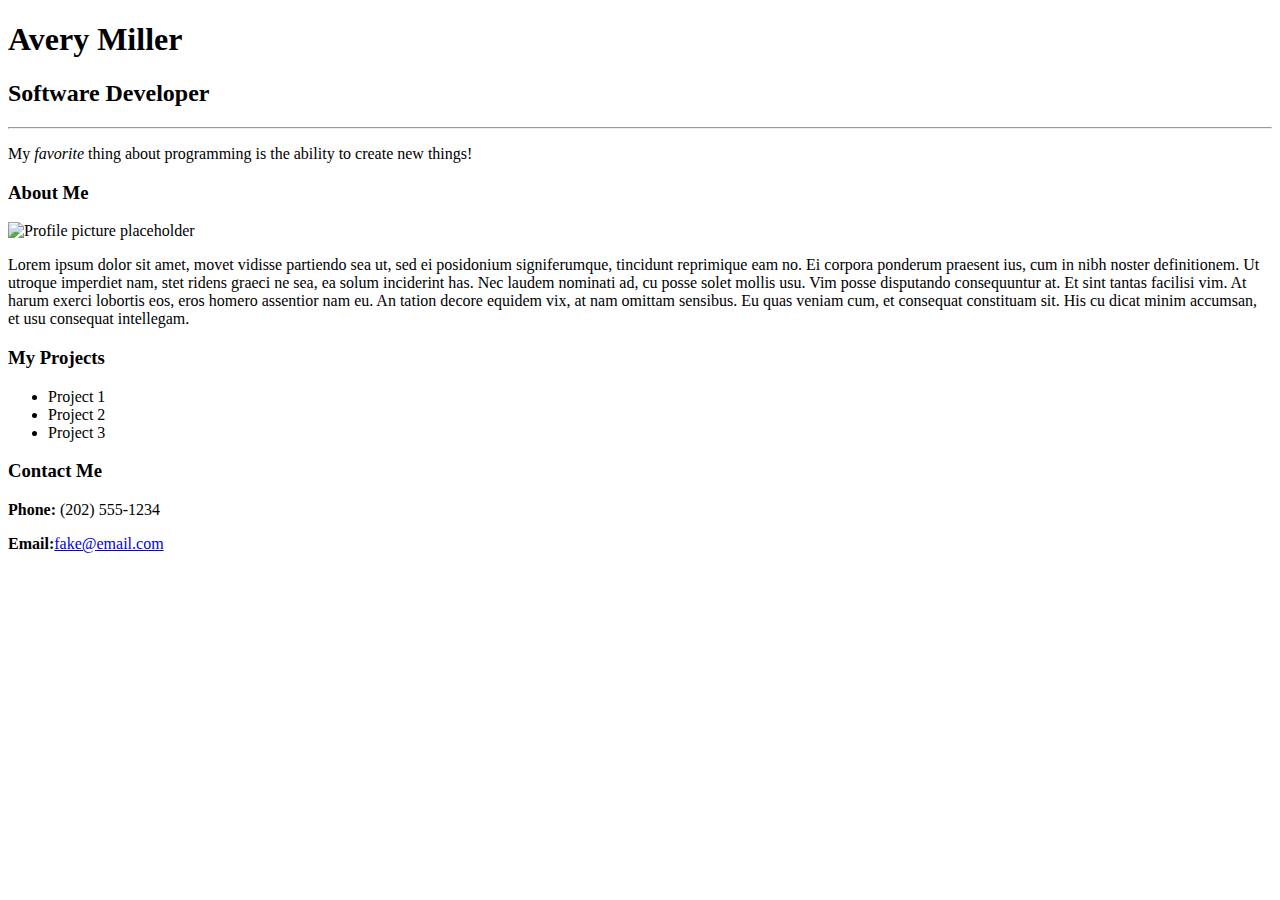
==== index.html @ 5121555a "added info to index" ====
<!DOCTYPE html>
<html>

<head>
    <meta charset="utf-8">
    <meta name="viewport" content="width=device-width">
    <title>repl.it</title>
</head>

<body>
    <!-- 
      Directions:
        1. Create a DIV element to contain the page content
        2. Inside your DIV, create an H1 tag that contains your name as the text
        3. Below your H1 tag, create an H2 tag that contains the content text "Software Developer"
        4. Below your H2 tag, create an HR tag which will make a horizontal line
        5. Create a paragraph tag and put a sentence of your choice in it. (Suggestion: "My favorite thing about programming is _______")
        6. Make the word "favorite" italicized
        7. Make an image tag with the src attribute linked to a picture of yourself or of a placeholder image. Make sure you make an alt attribute too!
        8. Create an H3 tag that says "About Me"
        9. Create a paragraph tag that contains the "lorem ipsum" text. You will need to do a search for this text - it is long!
        10. Create an H3 tag that says "My Projects"
        11. Create an unordered list with 3 list items that say "Project 1", "Project 2", and "Project 3"
        12. Add another H3 that contains "Contact Me" as text
        13. Create a paragraph that contains a fake phone number, e.g., "Phone: (202) 555-1234"
        14. Create a link tag (<a>) with a direction to mail to a fake email address. This is done by making a regular link, but in the href attribute, put mailto:fake@email.com (this opens up your email program with the TO field already filled out-try it!)

        BONUS: Try one of the following ideas if you finish early
          - Switch out your lorem ipsum for Hipster Ipsum (https://hipsum.co/)
          - In your contact me section, make the text "Phone:" and "Email:" bolded
     -->
    <div>
        <h1>Avery Miller</h1>
        <h2>Software Developer</h2>
        <hr />
        <p>My <em>favorite</em> thing about programming is the ability to create new things!</p>
        <h3>About Me</h3>
        <img src="https://res.cloudinary.com/briezh/image/upload/v1539124205/AdaLovelace_kf1tuk.jpg" alt="Profile picture placeholder">
        <p>
            Lorem ipsum dolor sit amet, movet vidisse partiendo sea ut, sed ei posidonium signiferumque, tincidunt reprimique eam no. Ei corpora ponderum praesent ius, cum in nibh noster definitionem. Ut utroque imperdiet nam, stet ridens graeci ne sea, ea solum
            inciderint has. Nec laudem nominati ad, cu posse solet mollis usu. Vim posse disputando consequuntur at. Et sint tantas facilisi vim. At harum exerci lobortis eos, eros homero assentior nam eu. An tation decore equidem vix, at nam omittam
            sensibus. Eu quas veniam cum, et consequat constituam sit. His cu dicat minim accumsan, et usu consequat intellegam.
        </p>
        <h3>My Projects</h3>
        <ul>
            <li>Project 1</li>
            <li>Project 2</li>
            <li>Project 3</li>
        </ul>
        <h3>Contact Me</h3>
        <p><b>Phone:</b> (202) 555-1234</p>
        <p><b>Email:</b><a href="mailto:fake@email.com">fake@email.com</a></p>
    </div>
</body>

</html>
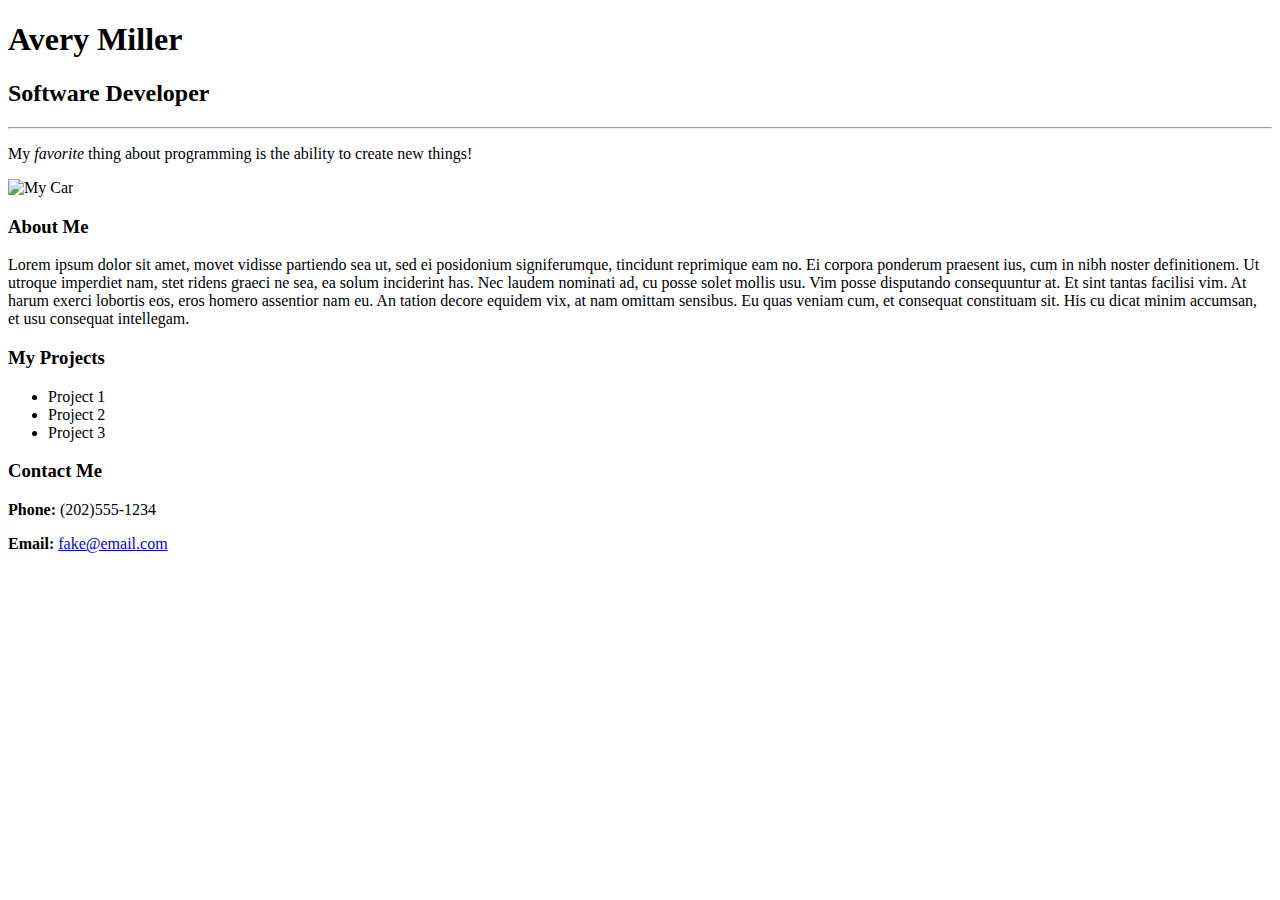
==== commit f628c398: "<div> applied to all sections" ====
--- a/index.html
+++ b/index.html
@@ -8,48 +8,48 @@
 </head>
 
 <body>
-    <!-- 
-      Directions:
-        1. Create a DIV element to contain the page content
-        2. Inside your DIV, create an H1 tag that contains your name as the text
-        3. Below your H1 tag, create an H2 tag that contains the content text "Software Developer"
-        4. Below your H2 tag, create an HR tag which will make a horizontal line
-        5. Create a paragraph tag and put a sentence of your choice in it. (Suggestion: "My favorite thing about programming is _______")
-        6. Make the word "favorite" italicized
-        7. Make an image tag with the src attribute linked to a picture of yourself or of a placeholder image. Make sure you make an alt attribute too!
-        8. Create an H3 tag that says "About Me"
-        9. Create a paragraph tag that contains the "lorem ipsum" text. You will need to do a search for this text - it is long!
-        10. Create an H3 tag that says "My Projects"
-        11. Create an unordered list with 3 list items that say "Project 1", "Project 2", and "Project 3"
-        12. Add another H3 that contains "Contact Me" as text
-        13. Create a paragraph that contains a fake phone number, e.g., "Phone: (202) 555-1234"
-        14. Create a link tag (<a>) with a direction to mail to a fake email address. This is done by making a regular link, but in the href attribute, put mailto:fake@email.com (this opens up your email program with the TO field already filled out-try it!)
+    
+    <div>
+        <div class=Name>
+          <h1>Avery Miller</h1>
+        </div>
 
-        BONUS: Try one of the following ideas if you finish early
-          - Switch out your lorem ipsum for Hipster Ipsum (https://hipsum.co/)
-          - In your contact me section, make the text "Phone:" and "Email:" bolded
-     -->
-    <div>
-        <h1>Avery Miller</h1>
-        <h2>Software Developer</h2>
-        <hr />
+        <div class= Position>
+          <h2>Software Developer</h2>
+        </div>
+        
+        <hr>
+
         <p>My <em>favorite</em> thing about programming is the ability to create new things!</p>
-        <h3>About Me</h3>
-        <img src="https://res.cloudinary.com/briezh/image/upload/v1539124205/AdaLovelace_kf1tuk.jpg" alt="Profile picture placeholder">
-        <p>
-            Lorem ipsum dolor sit amet, movet vidisse partiendo sea ut, sed ei posidonium signiferumque, tincidunt reprimique eam no. Ei corpora ponderum praesent ius, cum in nibh noster definitionem. Ut utroque imperdiet nam, stet ridens graeci ne sea, ea solum
-            inciderint has. Nec laudem nominati ad, cu posse solet mollis usu. Vim posse disputando consequuntur at. Et sint tantas facilisi vim. At harum exerci lobortis eos, eros homero assentior nam eu. An tation decore equidem vix, at nam omittam
-            sensibus. Eu quas veniam cum, et consequat constituam sit. His cu dicat minim accumsan, et usu consequat intellegam.
-        </p>
-        <h3>My Projects</h3>
-        <ul>
-            <li>Project 1</li>
-            <li>Project 2</li>
-            <li>Project 3</li>
-        </ul>
-        <h3>Contact Me</h3>
-        <p><b>Phone:</b> (202) 555-1234</p>
-        <p><b>Email:</b><a href="mailto:fake@email.com">fake@email.com</a></p>
+        
+        <img 
+        src=https://encrypted-tbn0.gstatic.com/images?q=tbn:ANd9GcRStz6_Bme3-3ZuAG-0SE8sGJ1siwkV1uYGQA&usqp=CAU
+        alt="My Car">
+        
+        <div class=Me>
+          <h3>About Me</h3>
+          <p>
+              Lorem ipsum dolor sit amet, movet vidisse partiendo sea ut, sed ei posidonium signiferumque, tincidunt reprimique eam no. Ei corpora ponderum praesent ius, cum in nibh noster definitionem. Ut utroque imperdiet nam, stet ridens graeci ne sea, ea solum
+              inciderint has. Nec laudem nominati ad, cu posse solet mollis usu. Vim posse disputando consequuntur at. Et sint tantas facilisi vim. At harum exerci lobortis eos, eros homero assentior nam eu. An tation decore equidem vix, at nam omittam
+              sensibus. Eu quas veniam cum, et consequat constituam sit. His cu dicat minim accumsan, et usu consequat intellegam.
+          </p>
+        </div>
+        
+        <div class=Projects>
+          <h3>My Projects</h3>
+          <ul>
+              <li>Project 1</li>
+              <li>Project 2</li>
+              <li>Project 3</li>
+          </ul>
+        </div>
+        
+        <div class= Contact>
+          <h3>Contact Me</h3>
+          <p><b>Phone:</b> (202)555-1234</p>
+          <p><b>Email: </b><a href="mailto:fake@email.com">fake@email.com</a></p>
+        </div>
+        
     </div>
 </body>
 
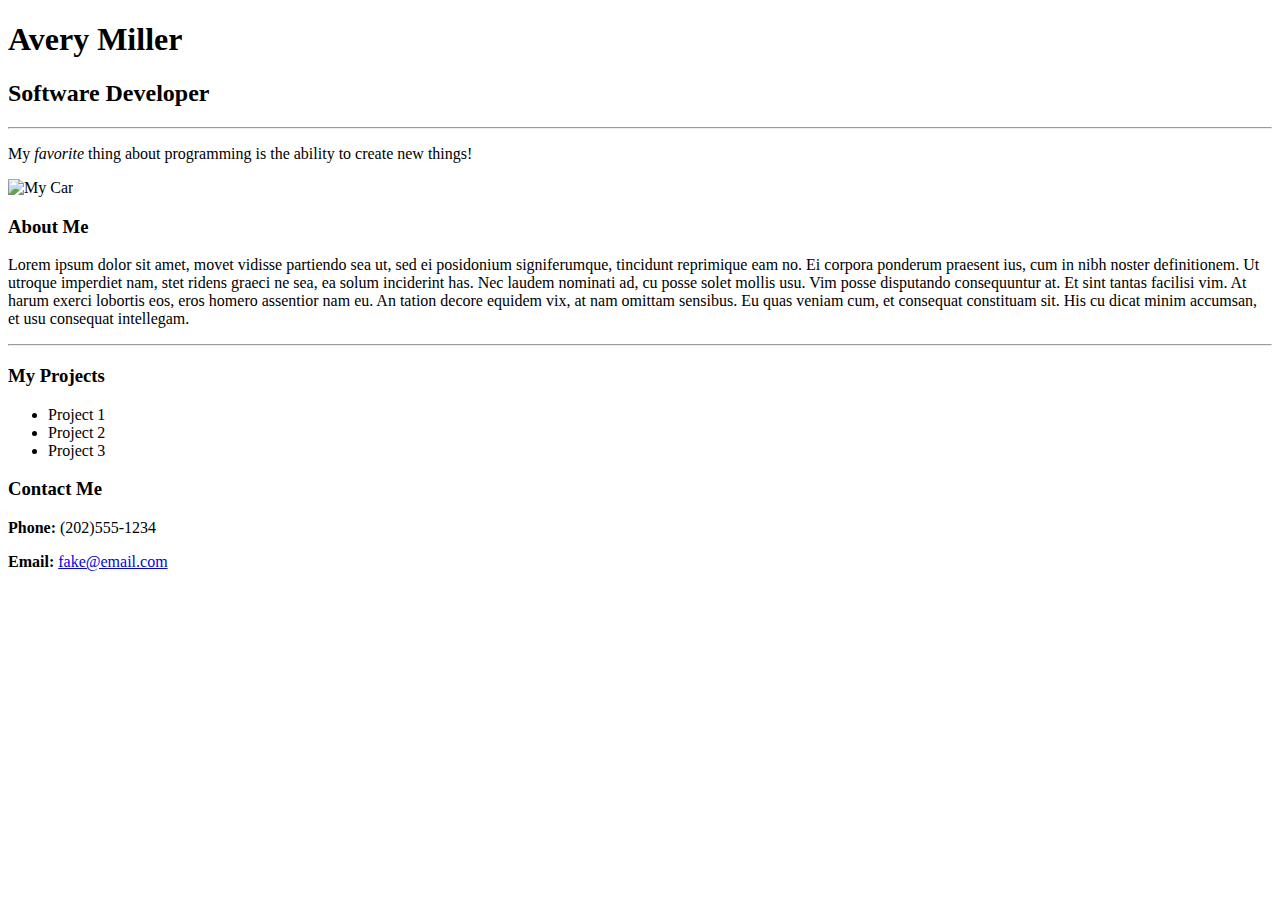
==== commit c136f185: "nearly done" ====
--- a/index.html
+++ b/index.html
@@ -4,7 +4,8 @@
 <head>
     <meta charset="utf-8">
     <meta name="viewport" content="width=device-width">
-    <title>repl.it</title>
+    <title>Avery's Profile</title>
+    <link rel="stylesheet" href="../FSI-Build-a-Portfolio/css/styles.css">
 </head>
 
 <body>
@@ -19,9 +20,10 @@
         </div>
         
         <hr>
-
+      <div class=Sentence>
         <p>My <em>favorite</em> thing about programming is the ability to create new things!</p>
-        
+      </div>
+      
         <img 
         src=https://encrypted-tbn0.gstatic.com/images?q=tbn:ANd9GcRStz6_Bme3-3ZuAG-0SE8sGJ1siwkV1uYGQA&usqp=CAU
         alt="My Car">
@@ -34,6 +36,7 @@
               sensibus. Eu quas veniam cum, et consequat constituam sit. His cu dicat minim accumsan, et usu consequat intellegam.
           </p>
         </div>
+        <hr>
         
         <div class=Projects>
           <h3>My Projects</h3>
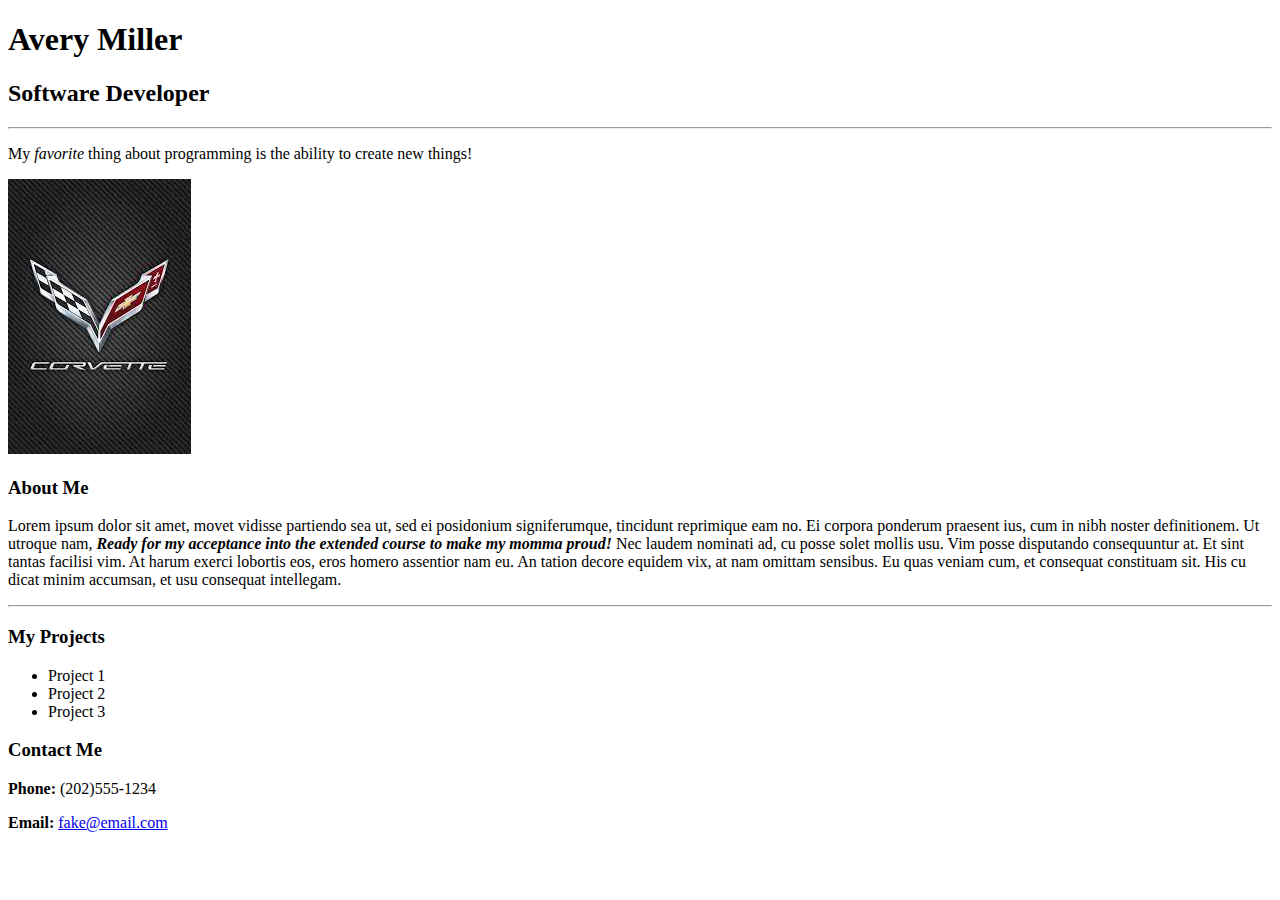
==== commit 2ff753c7: "Added a secret message for instructor" ====
--- a/index.html
+++ b/index.html
@@ -24,15 +24,13 @@
         <p>My <em>favorite</em> thing about programming is the ability to create new things!</p>
       </div>
       
-        <img 
-        src=https://encrypted-tbn0.gstatic.com/images?q=tbn:ANd9GcRStz6_Bme3-3ZuAG-0SE8sGJ1siwkV1uYGQA&usqp=CAU
+        <img src="[data-uri]"
         alt="My Car">
         
         <div class=Me>
           <h3>About Me</h3>
           <p>
-              Lorem ipsum dolor sit amet, movet vidisse partiendo sea ut, sed ei posidonium signiferumque, tincidunt reprimique eam no. Ei corpora ponderum praesent ius, cum in nibh noster definitionem. Ut utroque imperdiet nam, stet ridens graeci ne sea, ea solum
-              inciderint has. Nec laudem nominati ad, cu posse solet mollis usu. Vim posse disputando consequuntur at. Et sint tantas facilisi vim. At harum exerci lobortis eos, eros homero assentior nam eu. An tation decore equidem vix, at nam omittam
+              Lorem ipsum dolor sit amet, movet vidisse partiendo sea ut, sed ei posidonium signiferumque, tincidunt reprimique eam no. Ei corpora ponderum praesent ius, cum in nibh noster definitionem. Ut utroque nam, <i><b>Ready for my acceptance into the extended course to make my momma proud!</b></i> Nec laudem nominati ad, cu posse solet mollis usu. Vim posse disputando consequuntur at. Et sint tantas facilisi vim. At harum exerci lobortis eos, eros homero assentior nam eu. An tation decore equidem vix, at nam omittam
               sensibus. Eu quas veniam cum, et consequat constituam sit. His cu dicat minim accumsan, et usu consequat intellegam.
           </p>
         </div>
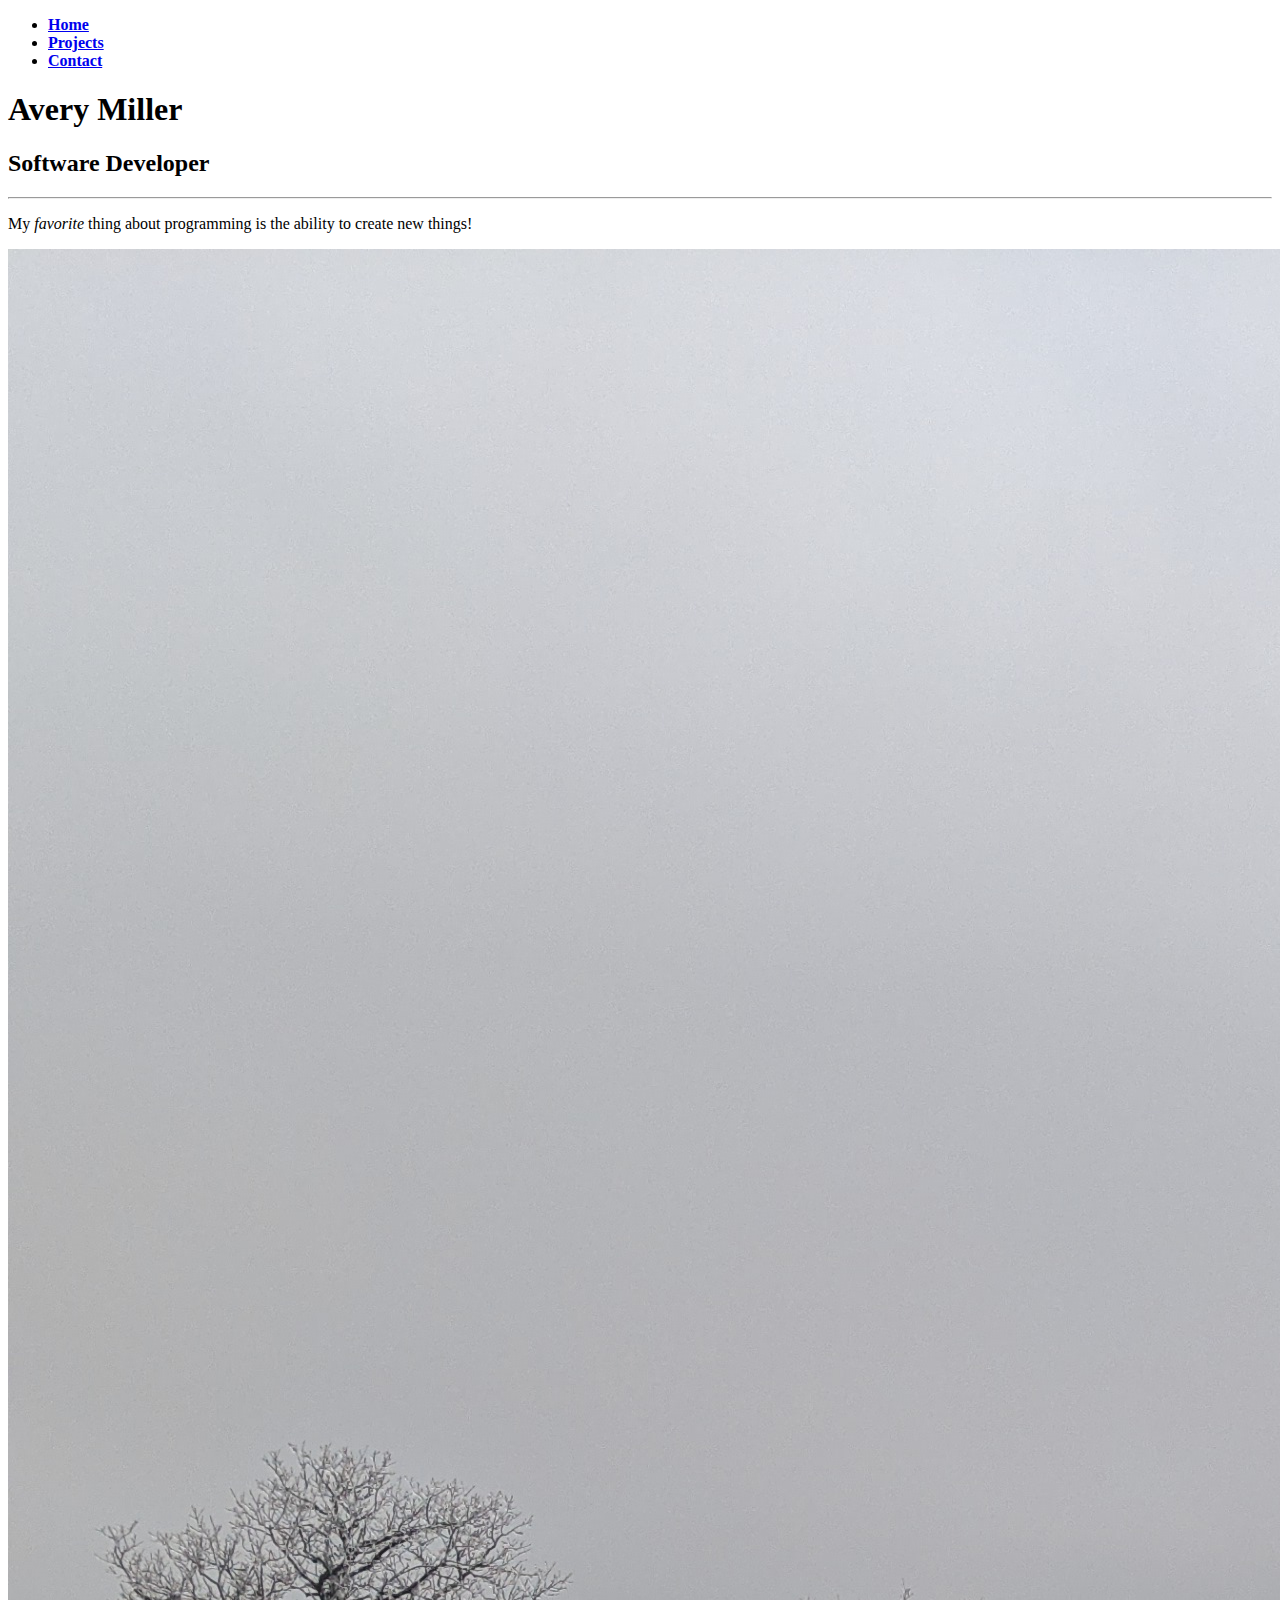
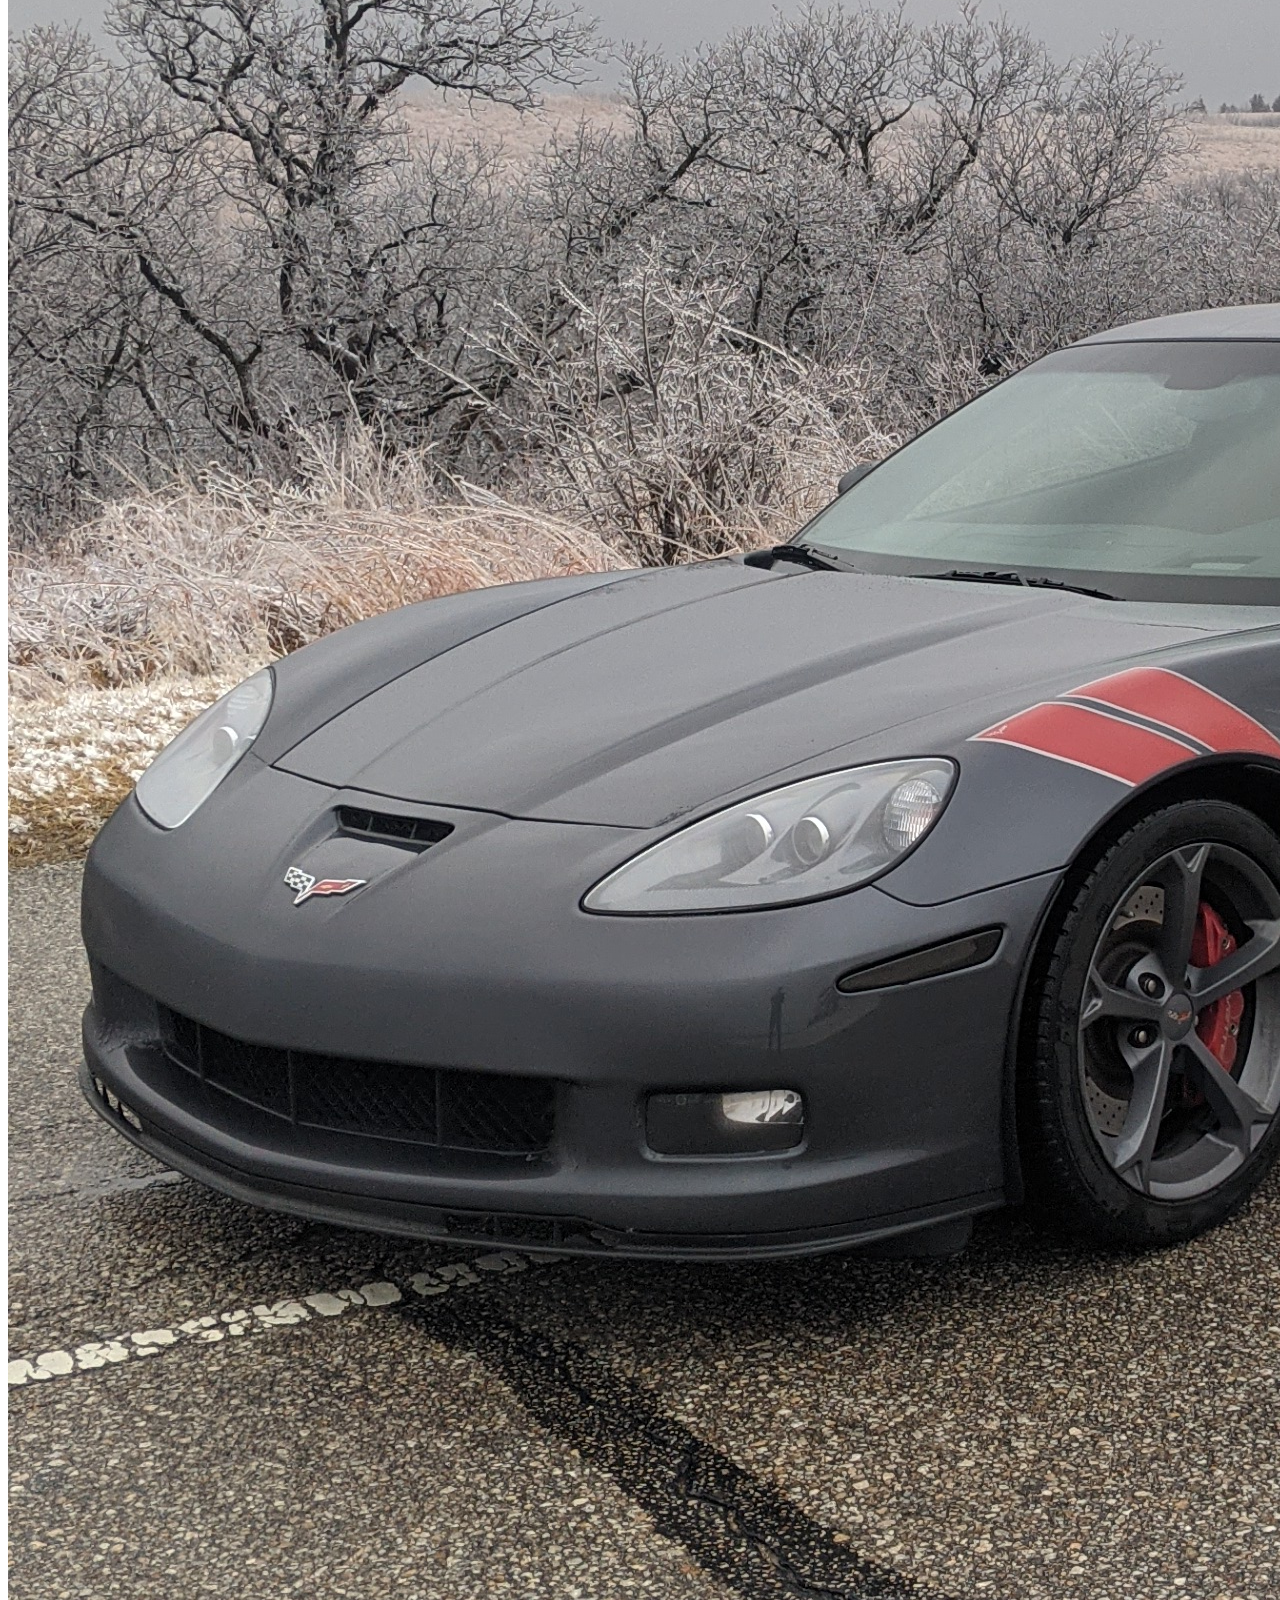
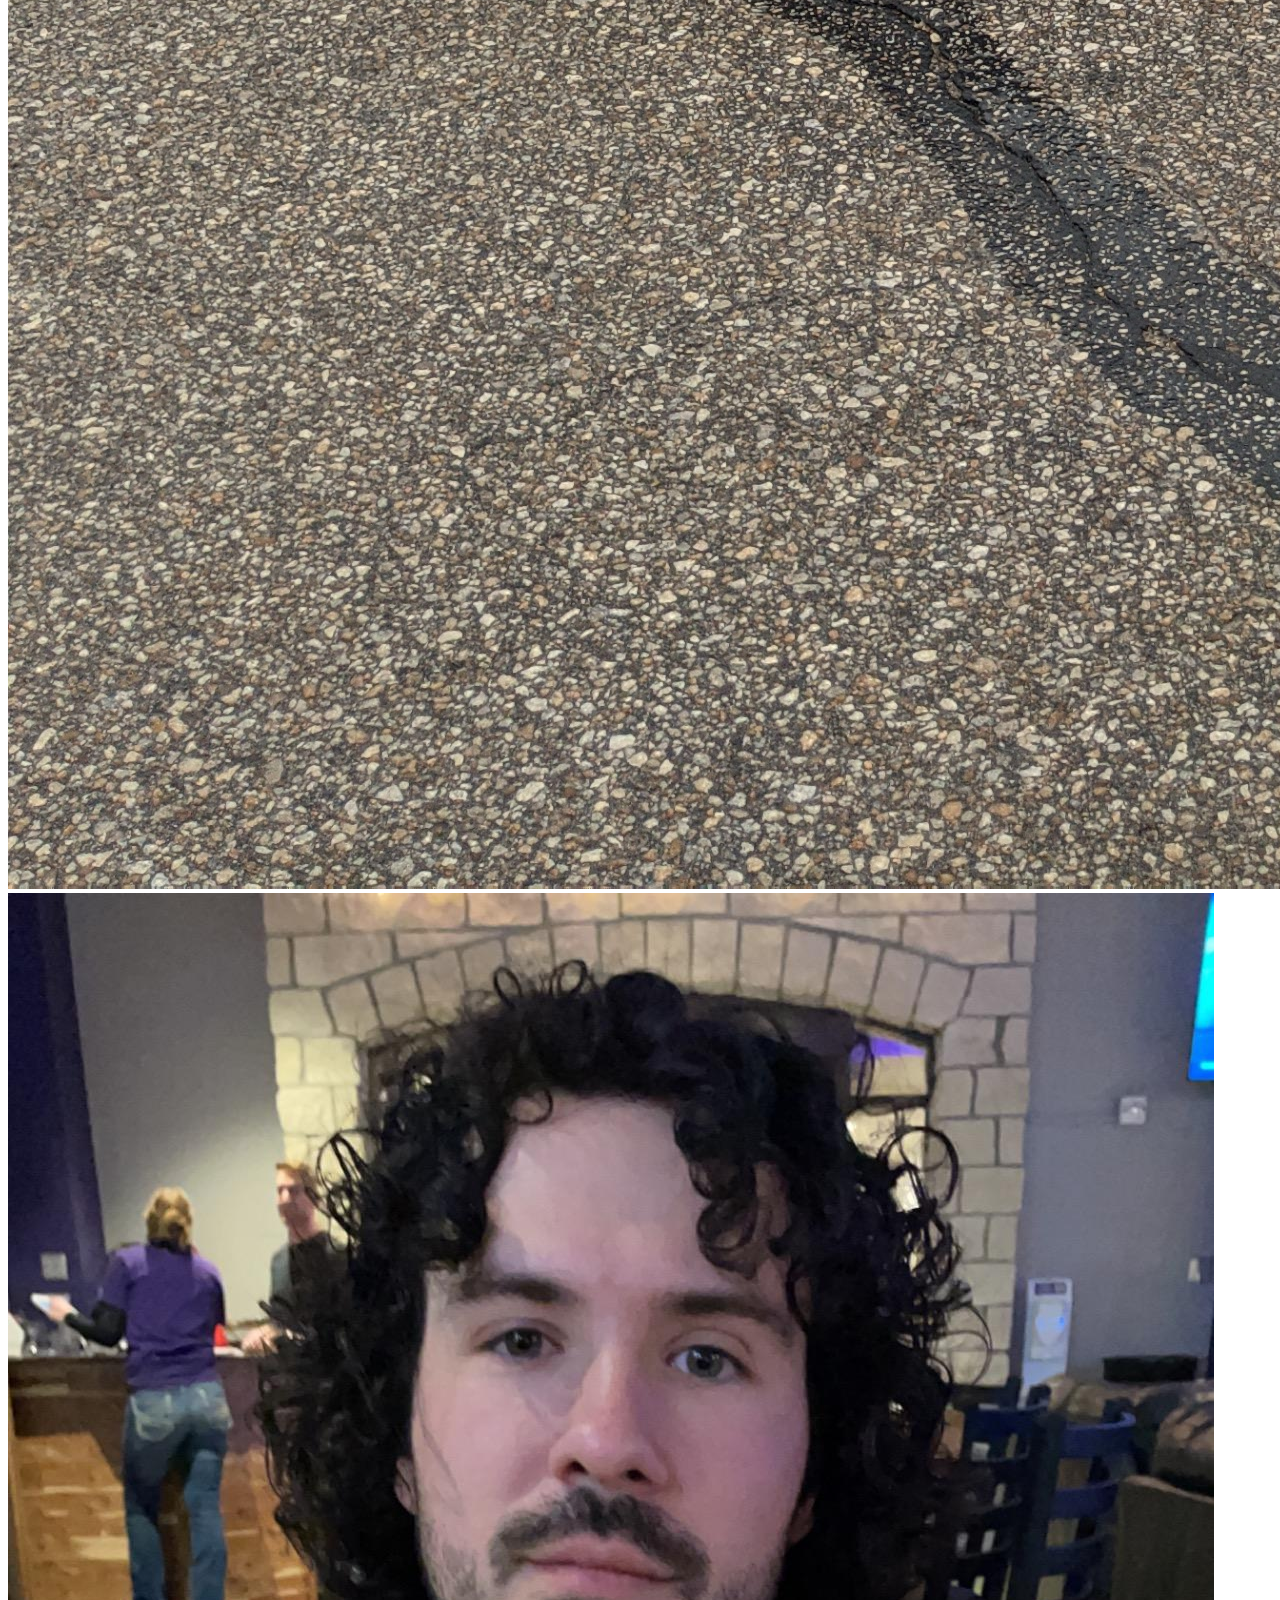
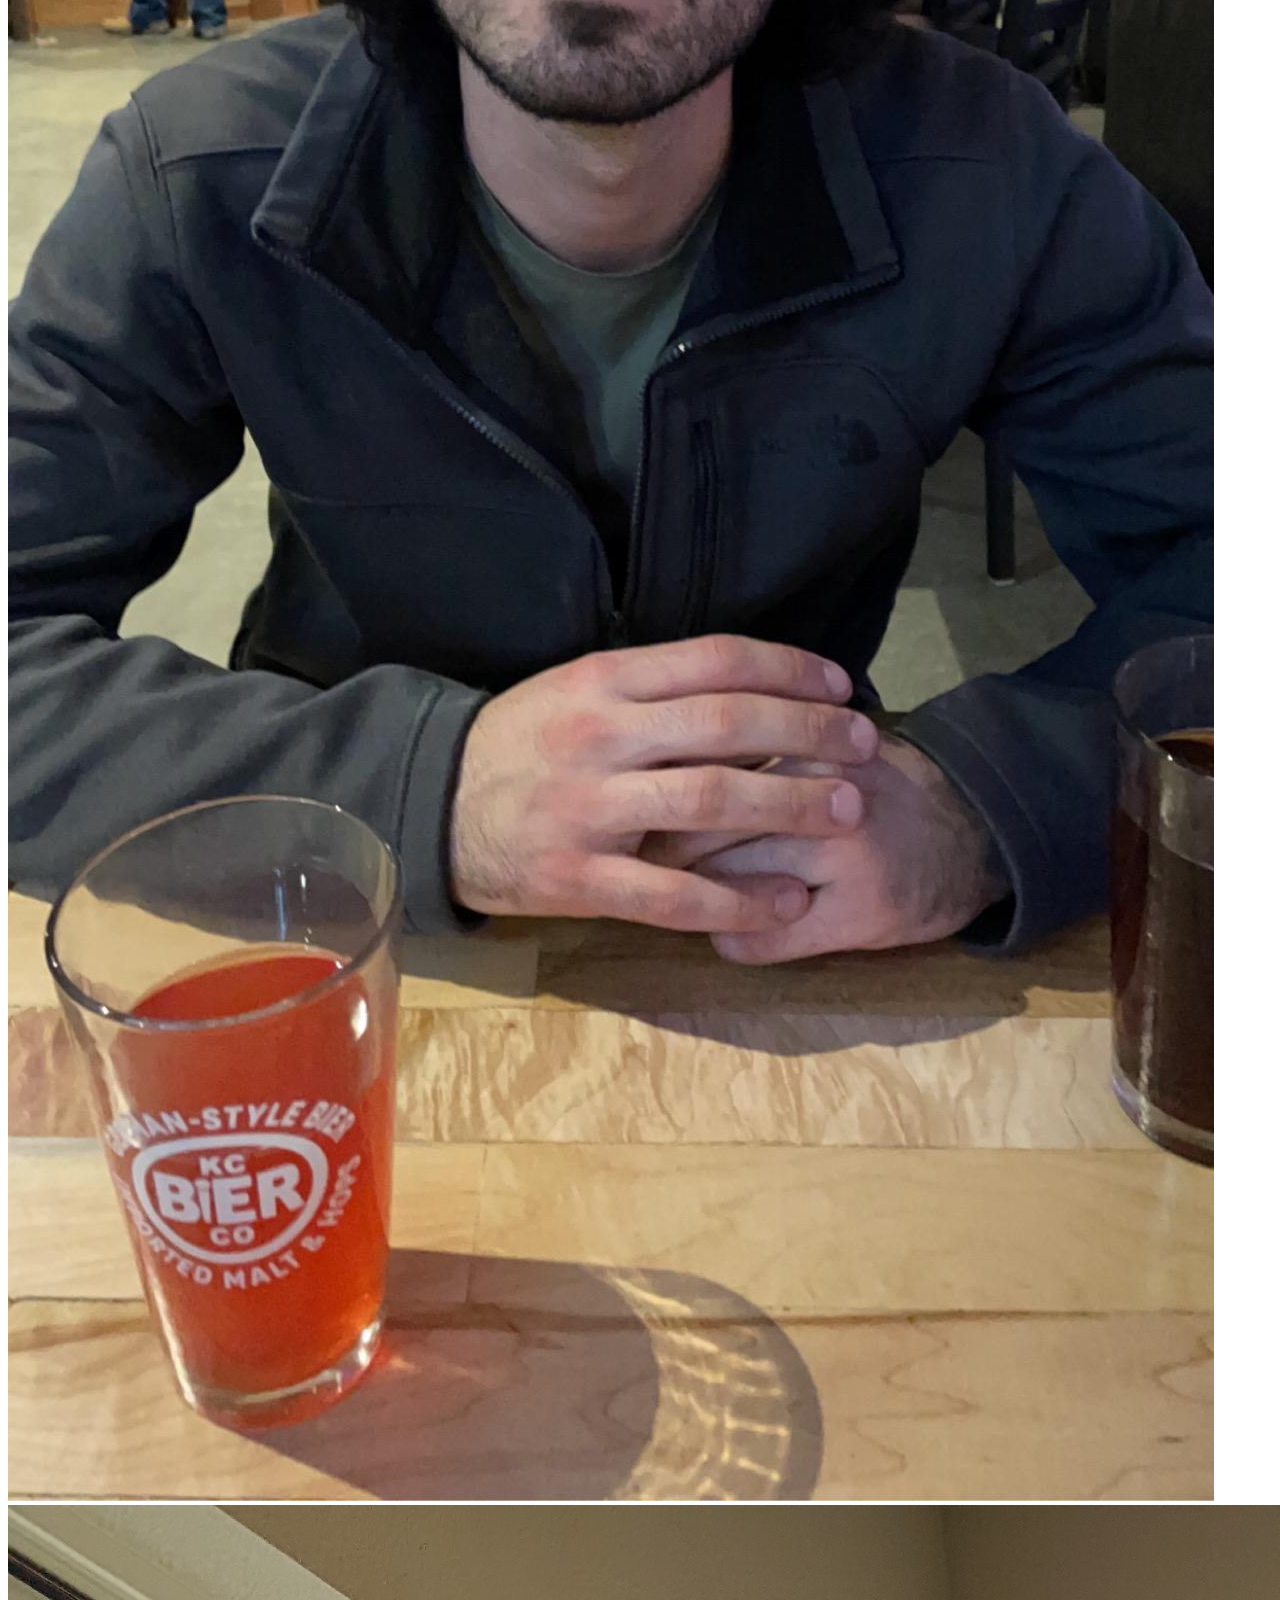
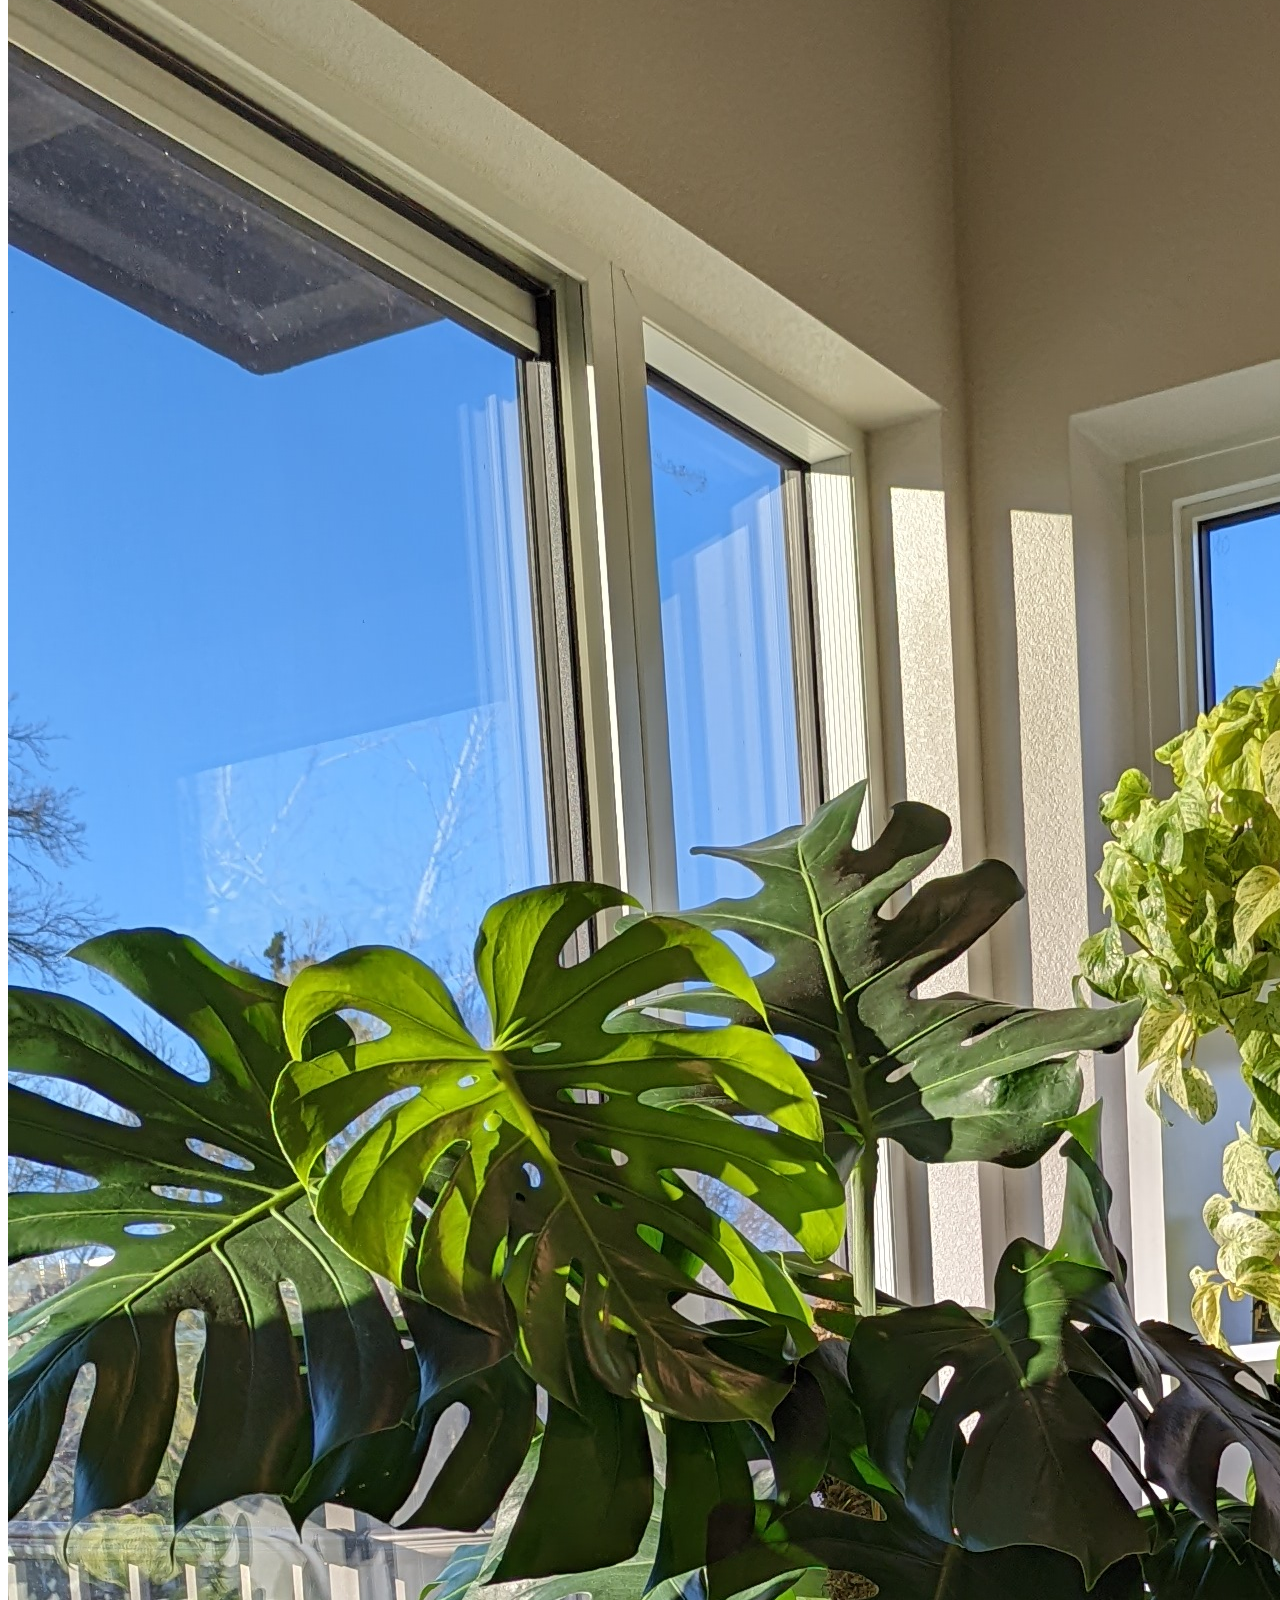
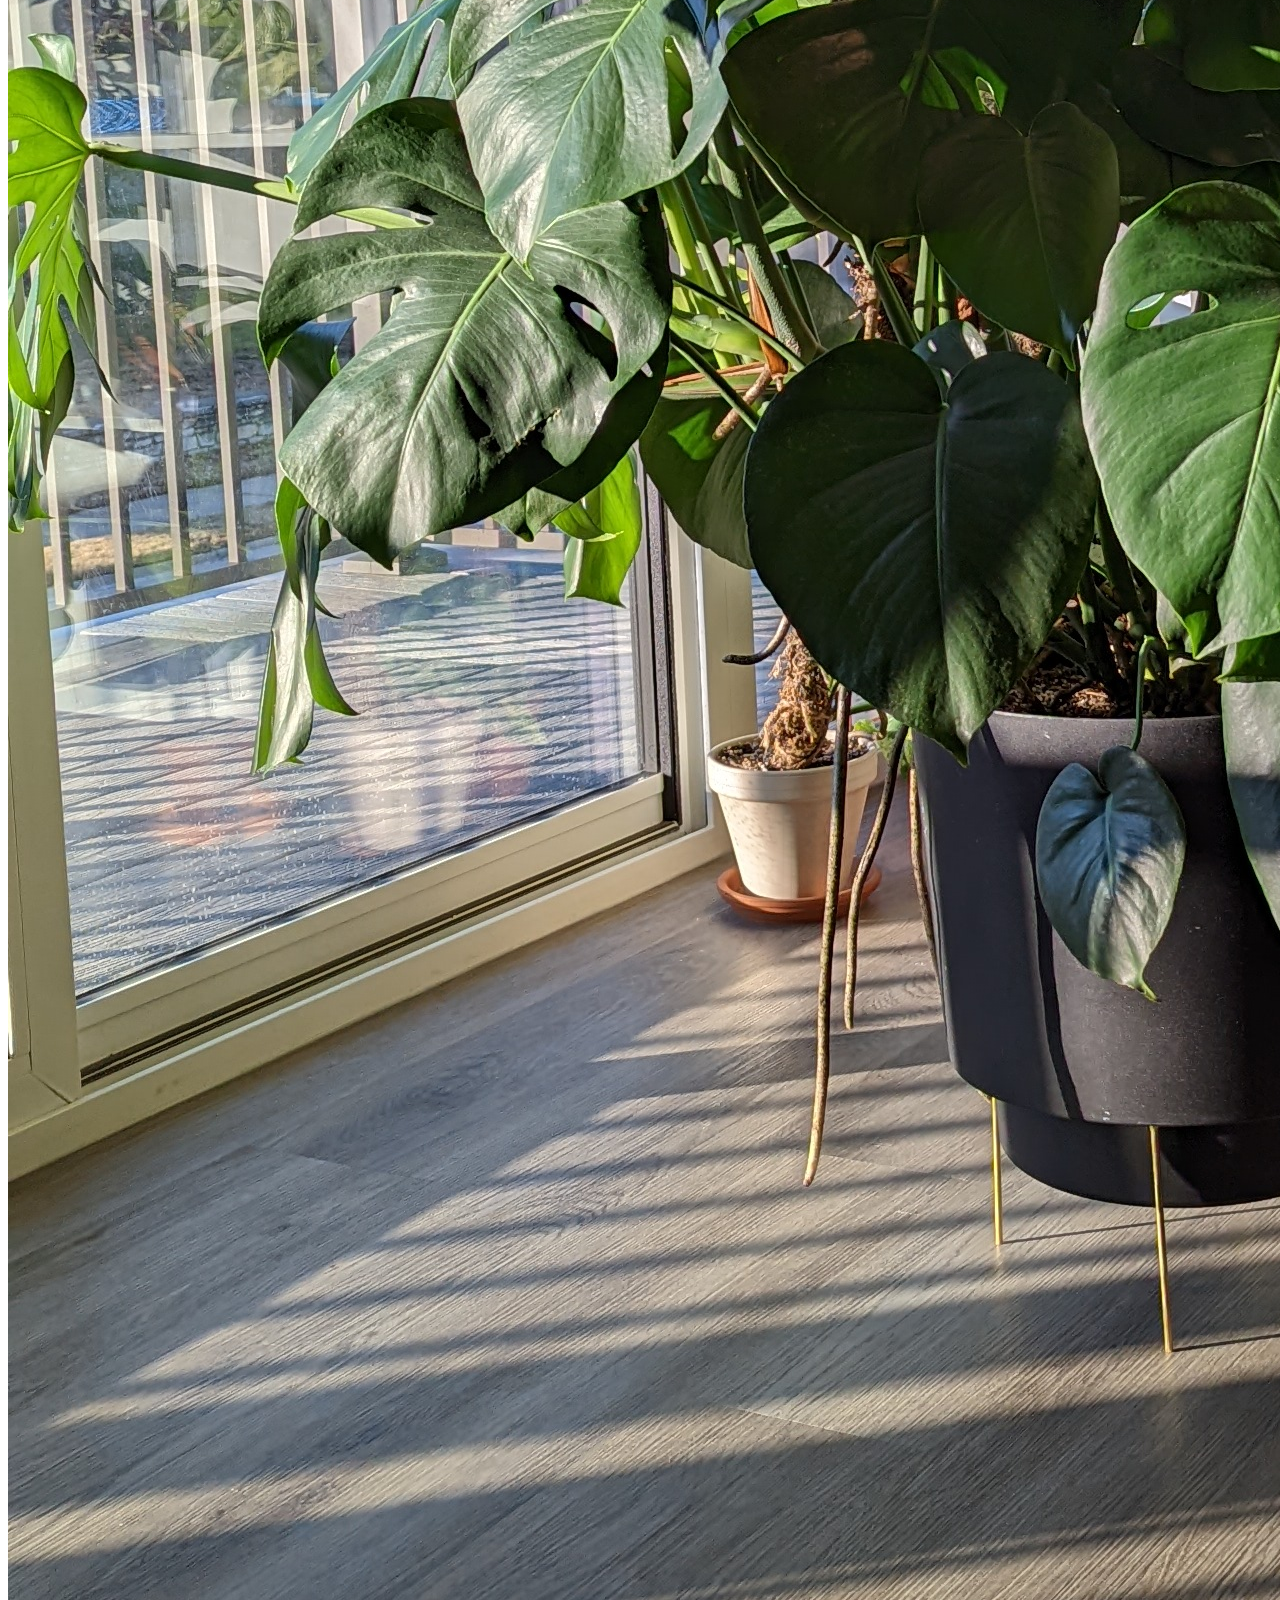
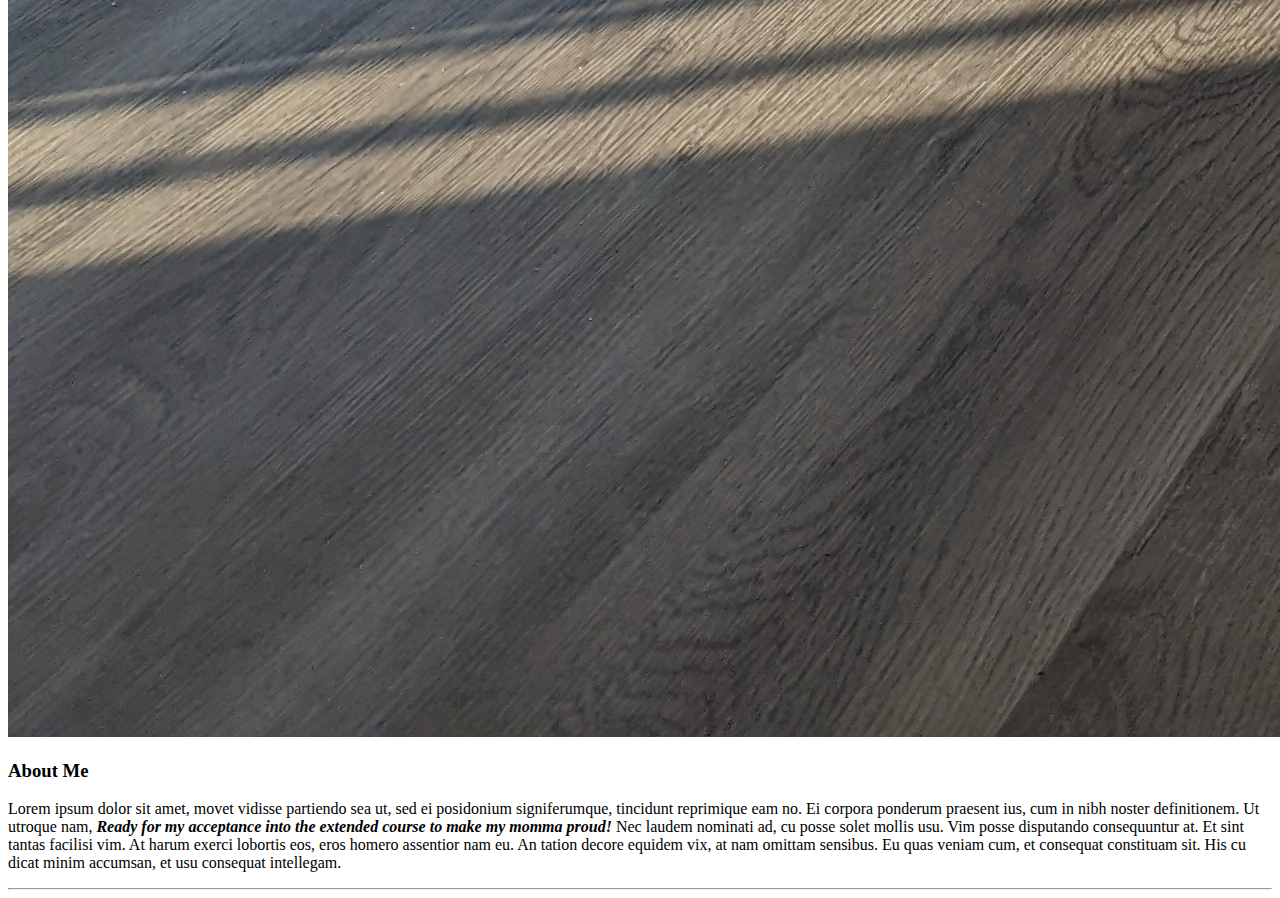
==== commit d6386a43: "navigation bar" ====
--- a/index.html
+++ b/index.html
@@ -1,57 +1,79 @@
 <!DOCTYPE html>
 <html>
+  <head>
+    <meta charset="utf-8" />
+    <meta name="viewport" content="width=device-width" />
+    <title>Avery's Profile</title>
+    <link rel="stylesheet" href="../FSI-Build-a-Portfolio/css/styles.css" />
+  </head>
 
-<head>
-    <meta charset="utf-8">
-    <meta name="viewport" content="width=device-width">
-    <title>Avery's Profile</title>
-    <link rel="stylesheet" href="../FSI-Build-a-Portfolio/css/styles.css">
-</head>
+  <body>
+    <ul>
+      <li>
+        <a href="index.html" class="nav-link"><b>Home</b></a>
+      </li>
+      <li>
+        <a href="projects.html" class="nav-link"><b>Projects</b></a>
+      </li>
+      <li>
+        <a href="contacts.html" class="nav-link"><b>Contact</b></a>
+      </li>
+    </ul>
 
-<body>
-    
     <div>
-        <div class=Name>
-          <h1>Avery Miller</h1>
+      <div class="Name">
+        <h1>Avery Miller</h1>
+      </div>
+
+      <div class="Position">
+        <h2>Software Developer</h2>
+      </div>
+
+      <hr />
+      <div class="Sentence">
+        <p>
+          My <em>favorite</em> thing about programming is the ability to create
+          new things!
+        </p>
+      </div>
+
+      <div class="image-container">
+        <div class="Car">
+          <img src="images/PXL_20210125_225230962.jpg" alt="My Car" />
         </div>
 
-        <div class= Position>
-          <h2>Software Developer</h2>
+        <div>
+          <img src="images/IMG_20220213_153157.jpg" alt="Me">
         </div>
-        
-        <hr>
-      <div class=Sentence>
-        <p>My <em>favorite</em> thing about programming is the ability to create new things!</p>
+
+        <div class="Plants">
+          <img src="images/PXL_20220116_221055582.jpg" alt="My Plants" />
+        </div> 
       </div>
-      
-        <img src="[data-uri]"
-        alt="My Car">
-        
-        <div class=Me>
-          <h3>About Me</h3>
-          <p>
-              Lorem ipsum dolor sit amet, movet vidisse partiendo sea ut, sed ei posidonium signiferumque, tincidunt reprimique eam no. Ei corpora ponderum praesent ius, cum in nibh noster definitionem. Ut utroque nam, <i><b>Ready for my acceptance into the extended course to make my momma proud!</b></i> Nec laudem nominati ad, cu posse solet mollis usu. Vim posse disputando consequuntur at. Et sint tantas facilisi vim. At harum exerci lobortis eos, eros homero assentior nam eu. An tation decore equidem vix, at nam omittam
-              sensibus. Eu quas veniam cum, et consequat constituam sit. His cu dicat minim accumsan, et usu consequat intellegam.
-          </p>
-        </div>
-        <hr>
-        
-        <div class=Projects>
-          <h3>My Projects</h3>
-          <ul>
-              <li>Project 1</li>
-              <li>Project 2</li>
-              <li>Project 3</li>
-          </ul>
-        </div>
-        
-        <div class= Contact>
-          <h3>Contact Me</h3>
-          <p><b>Phone:</b> (202)555-1234</p>
-          <p><b>Email: </b><a href="mailto:fake@email.com">fake@email.com</a></p>
-        </div>
-        
+
+      <div class="Me">
+        <h3>About Me</h3>
+        <p>
+          Lorem ipsum dolor sit amet, movet vidisse partiendo sea ut, sed ei
+          posidonium signiferumque, tincidunt reprimique eam no. Ei corpora
+          ponderum praesent ius, cum in nibh noster definitionem. Ut utroque
+          nam,
+          <i
+            ><b
+              >Ready for my acceptance into the extended course to make my momma
+              proud!</b
+            ></i
+          >
+          Nec laudem nominati ad, cu posse solet mollis usu. Vim posse
+          disputando consequuntur at. Et sint tantas facilisi vim. At harum
+          exerci lobortis eos, eros homero assentior nam eu. An tation decore
+          equidem vix, at nam omittam sensibus. Eu quas veniam cum, et consequat
+          constituam sit. His cu dicat minim accumsan, et usu consequat
+          intellegam.
+        </p>
+      </div>
+      <hr />
+
     </div>
-</body>
-
-</html>+  </body>
+</html>
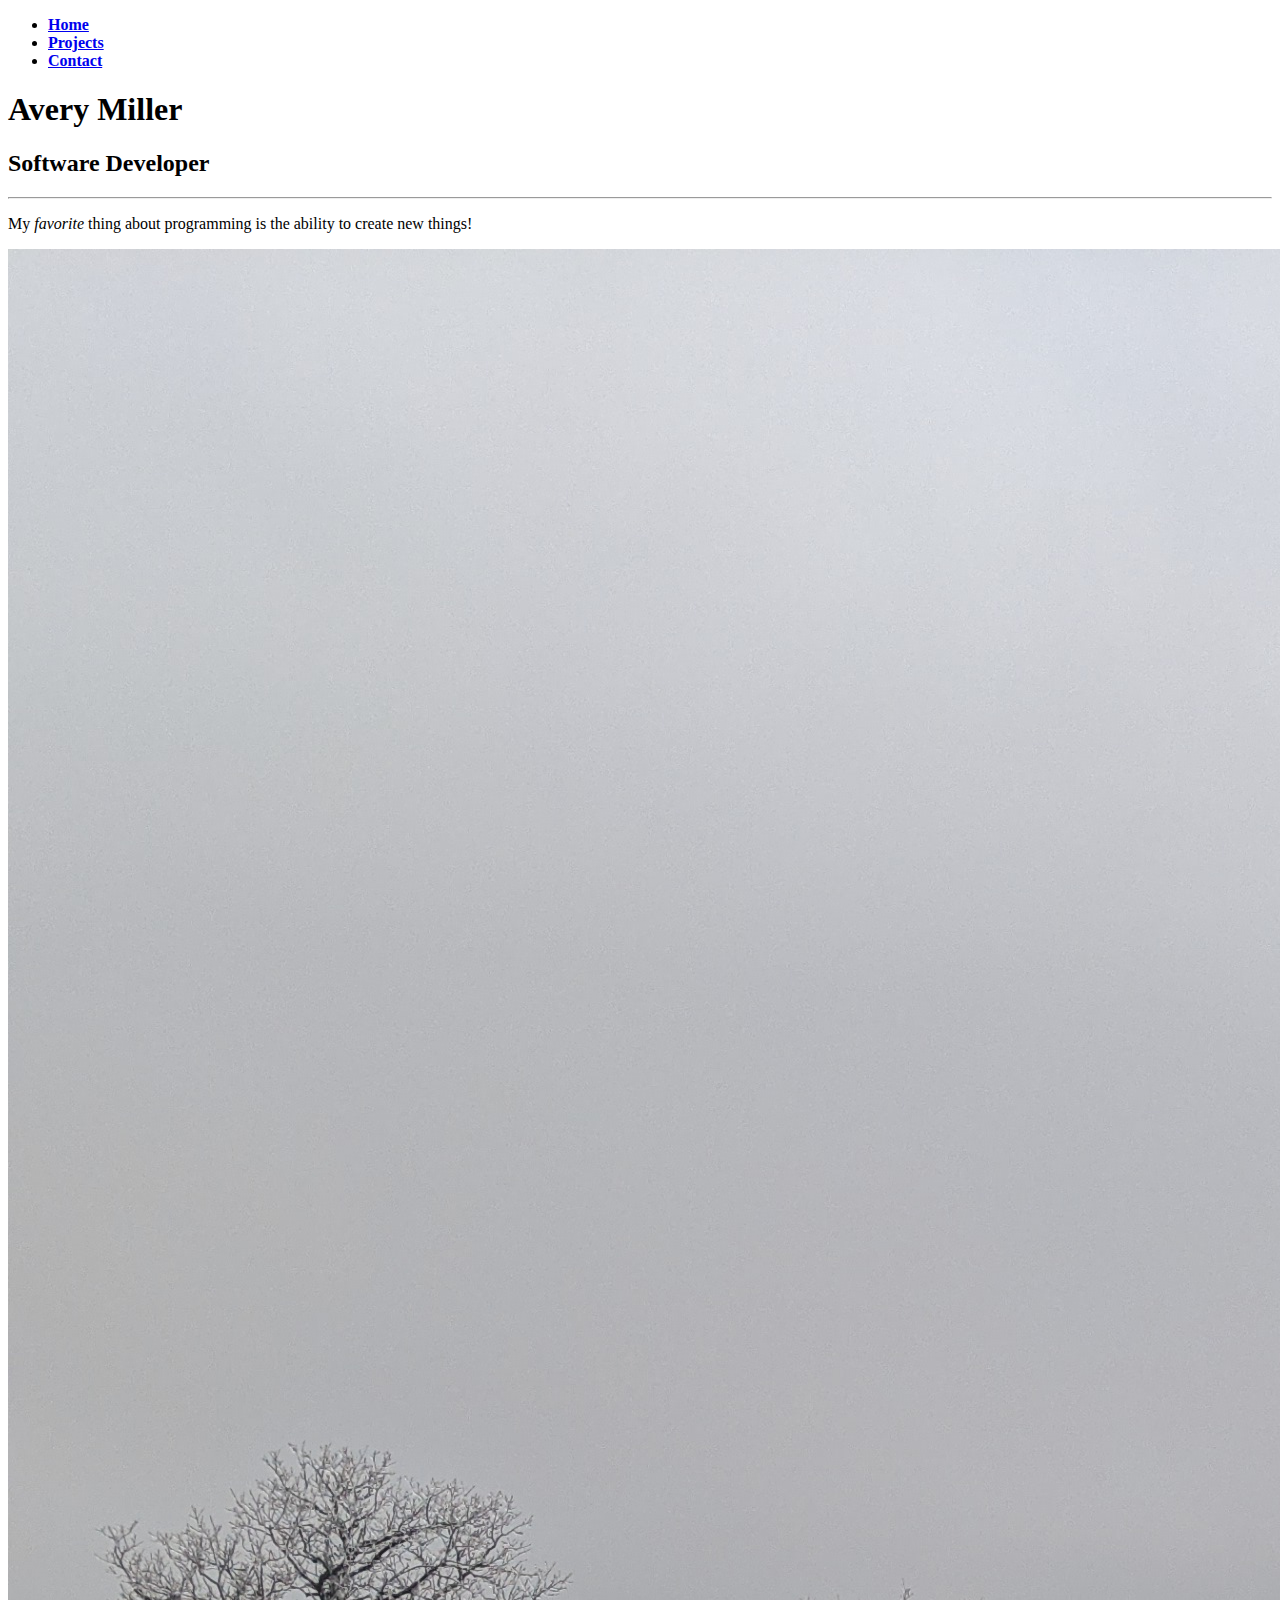
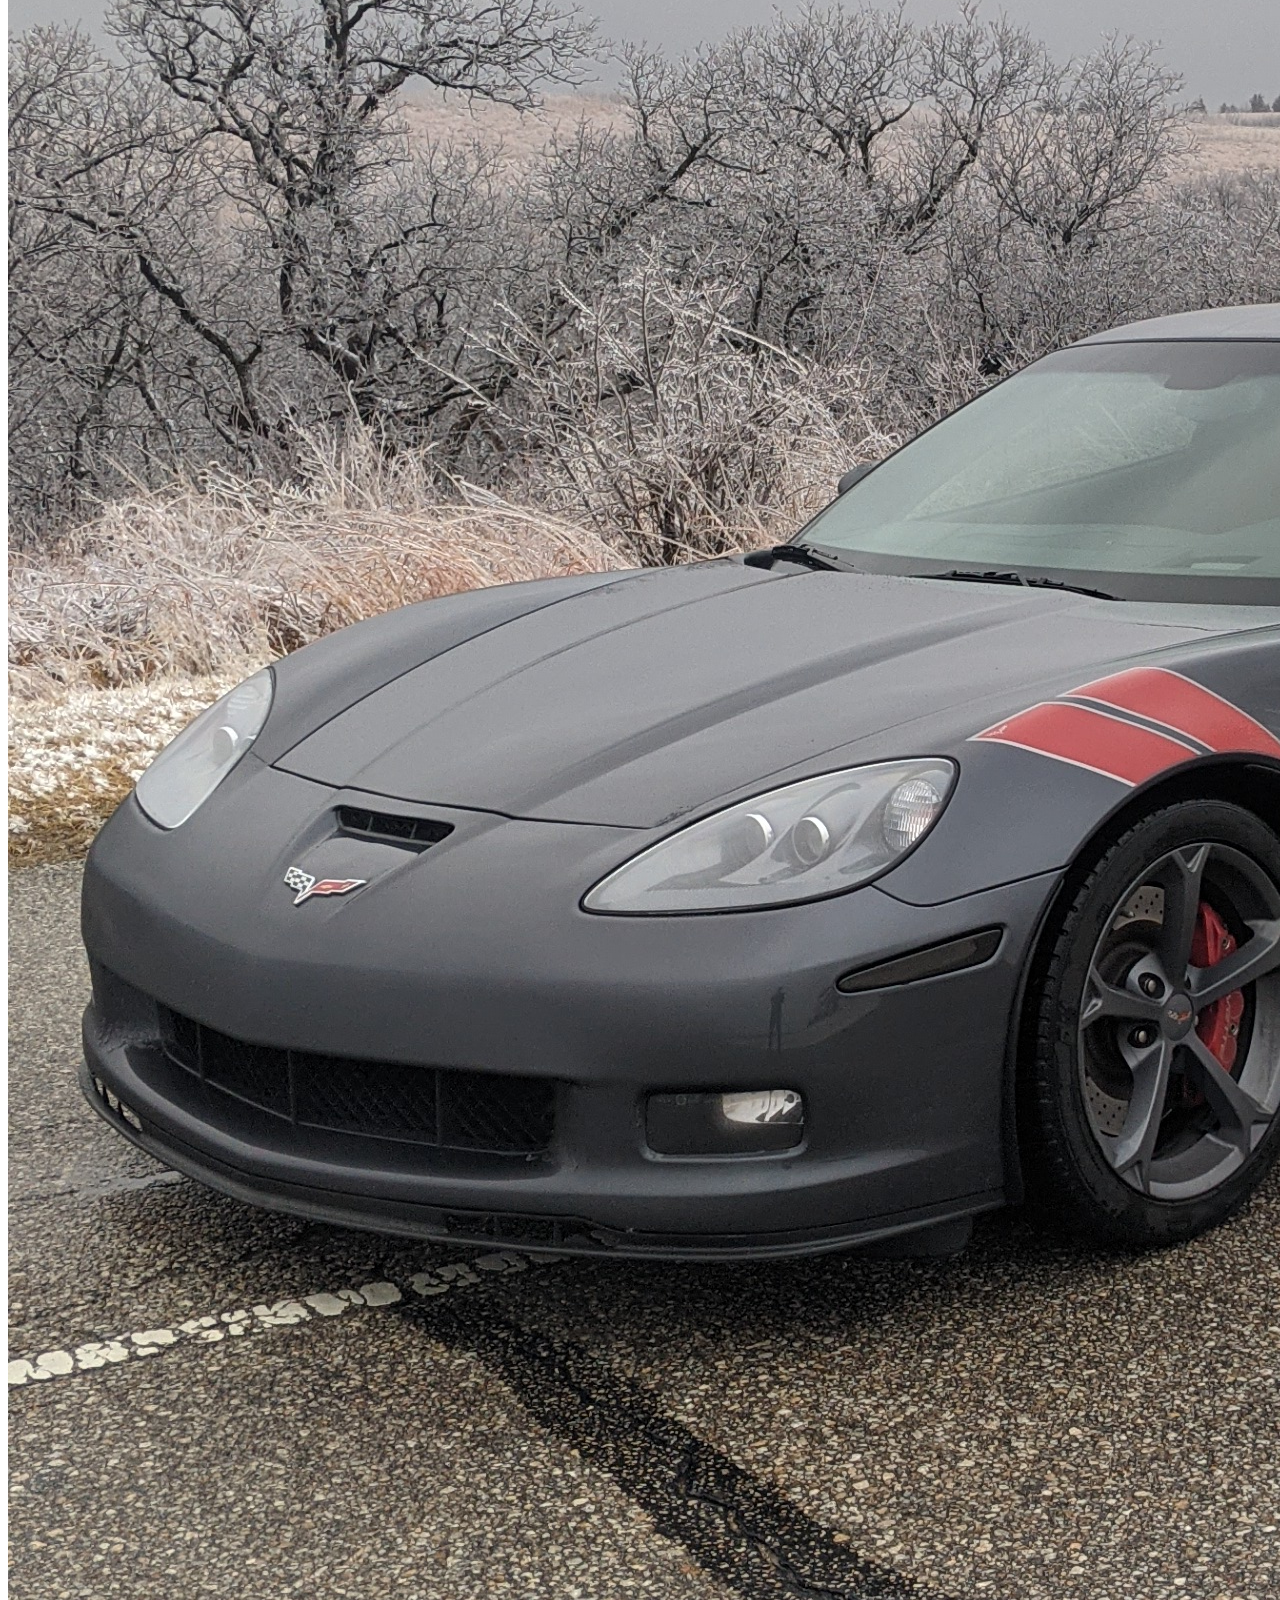
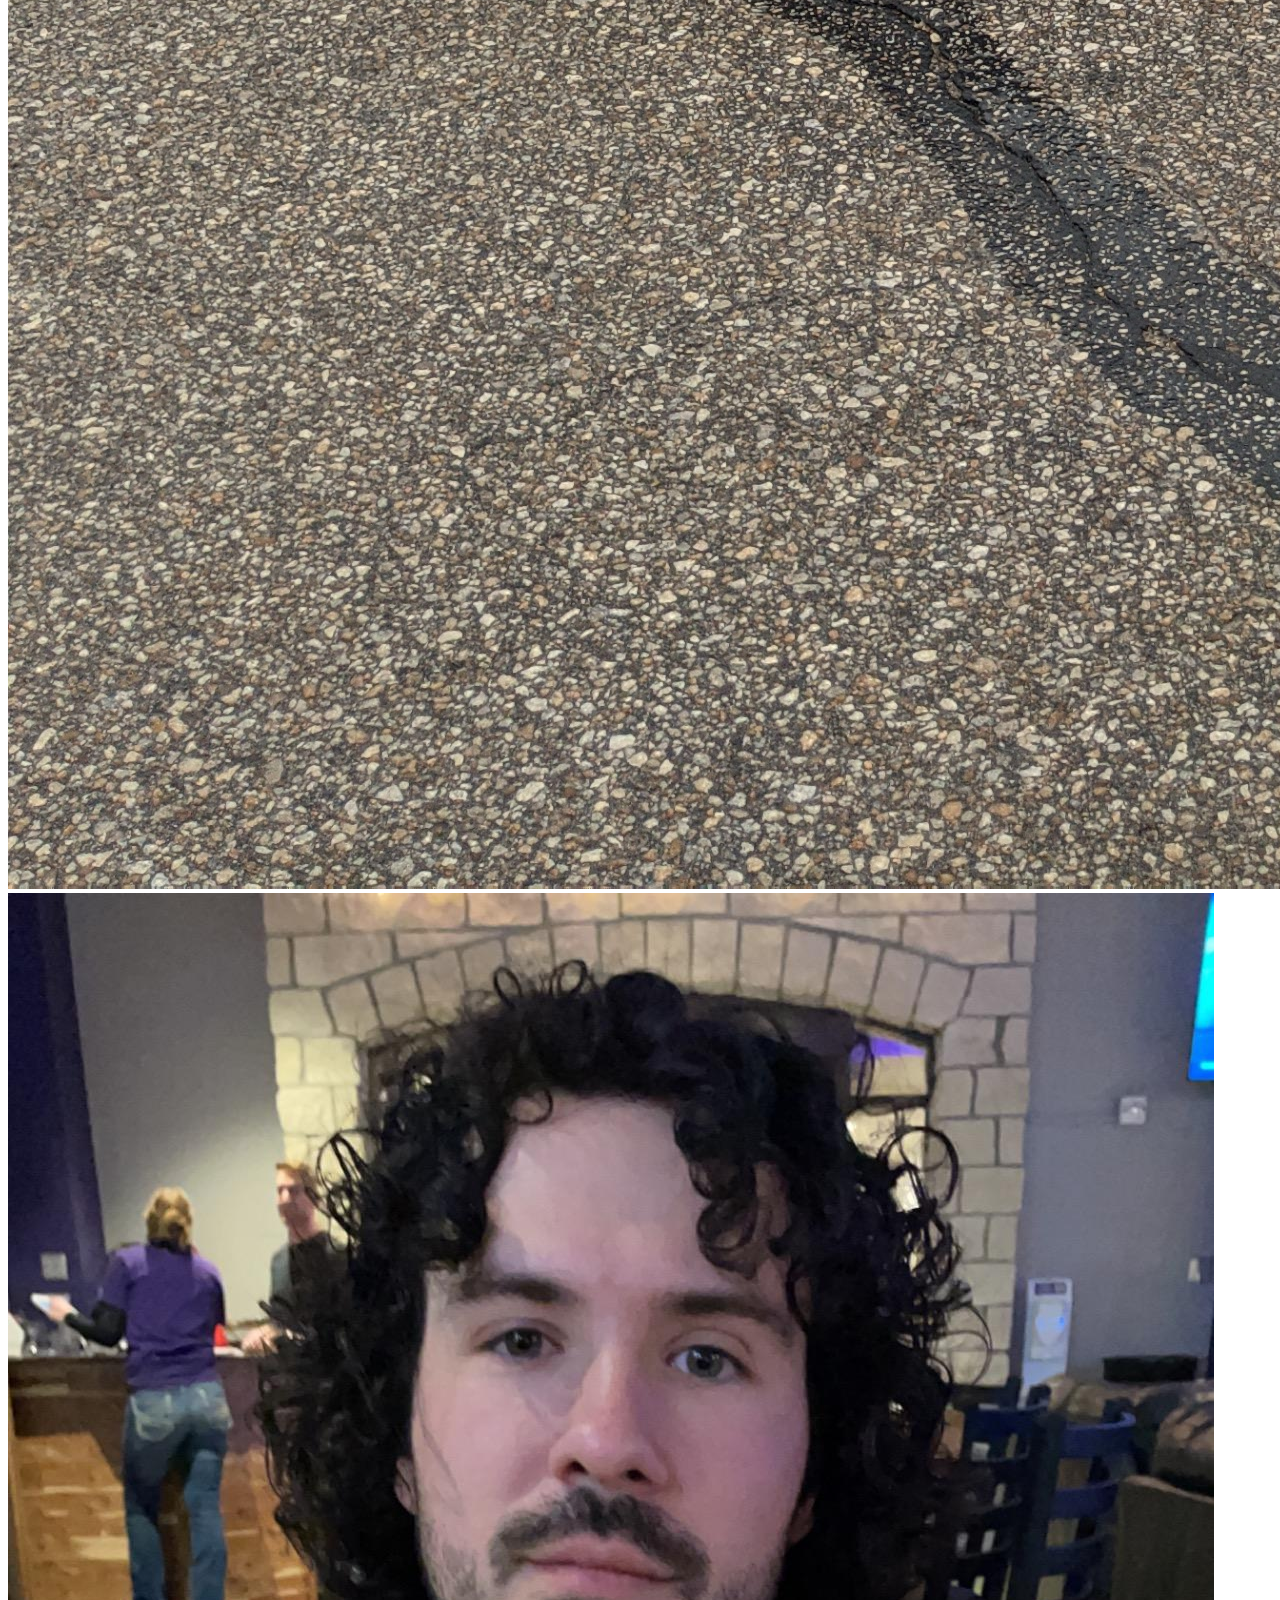
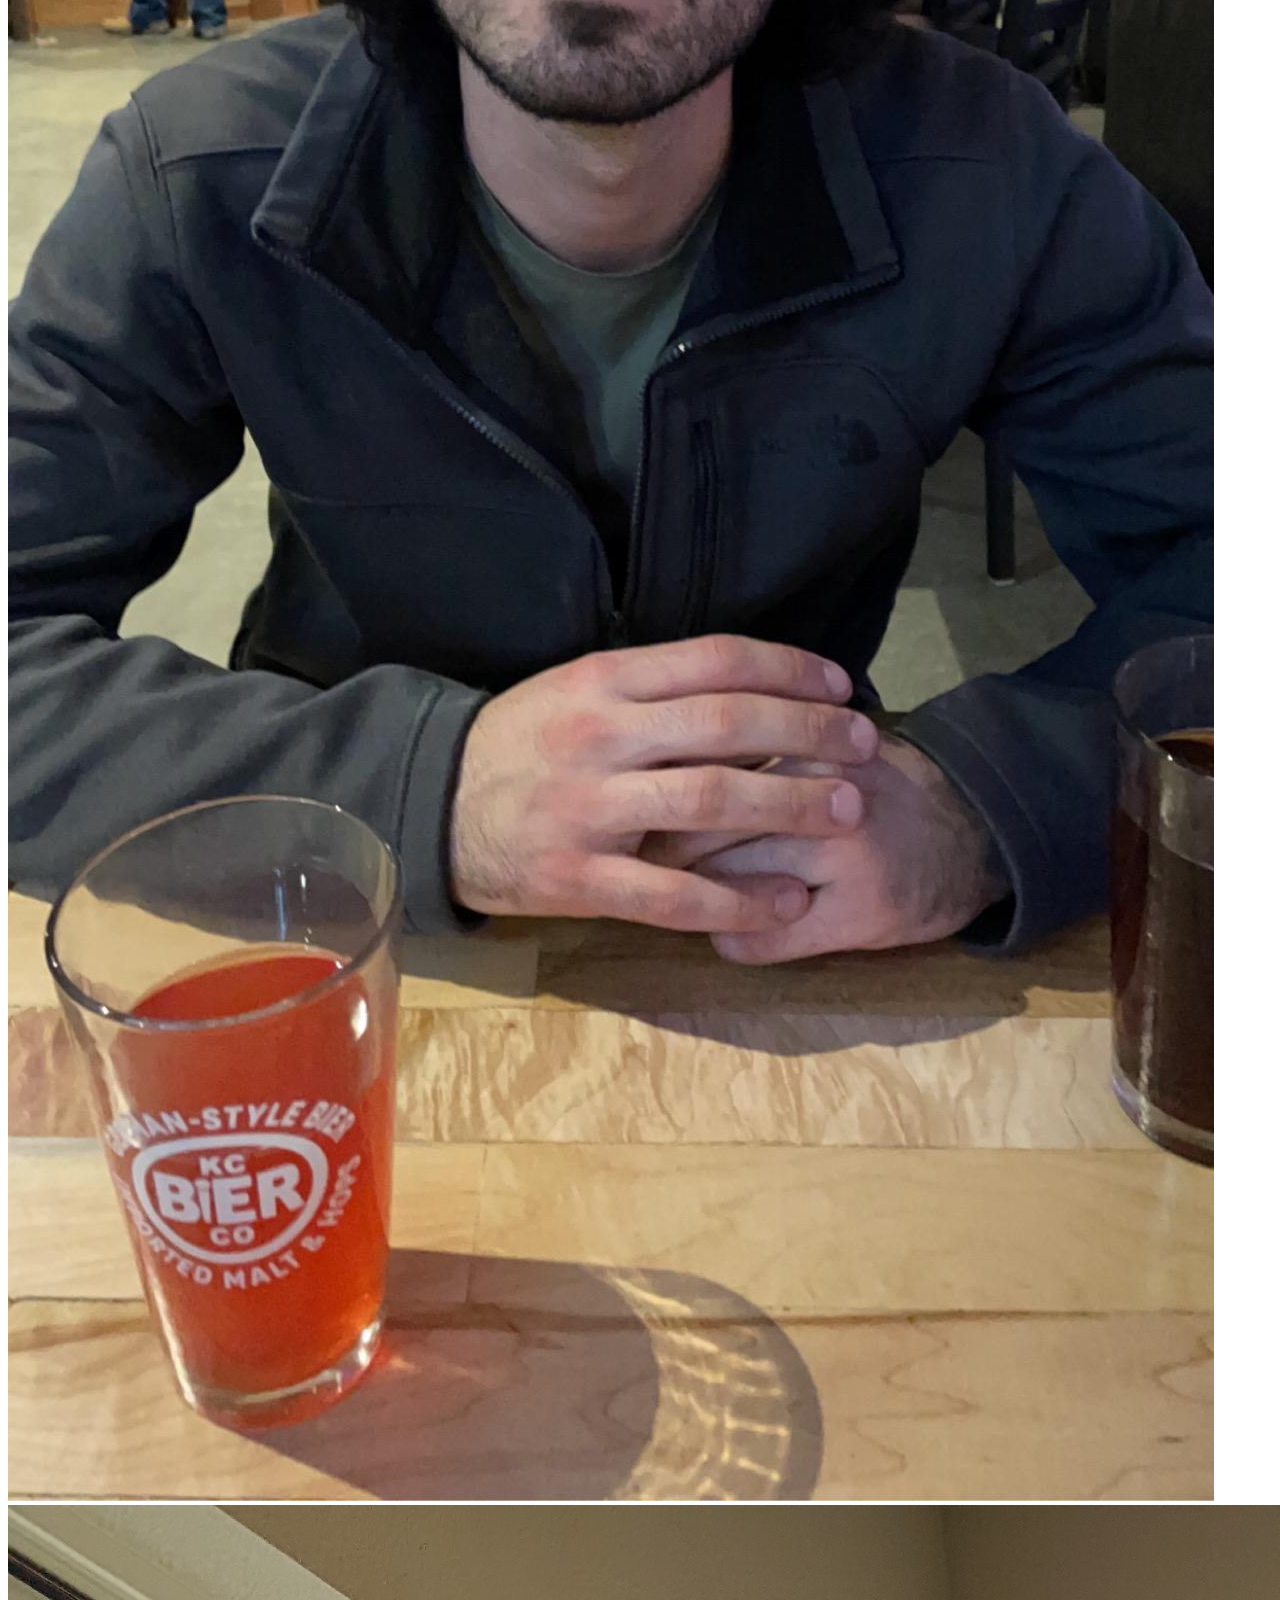
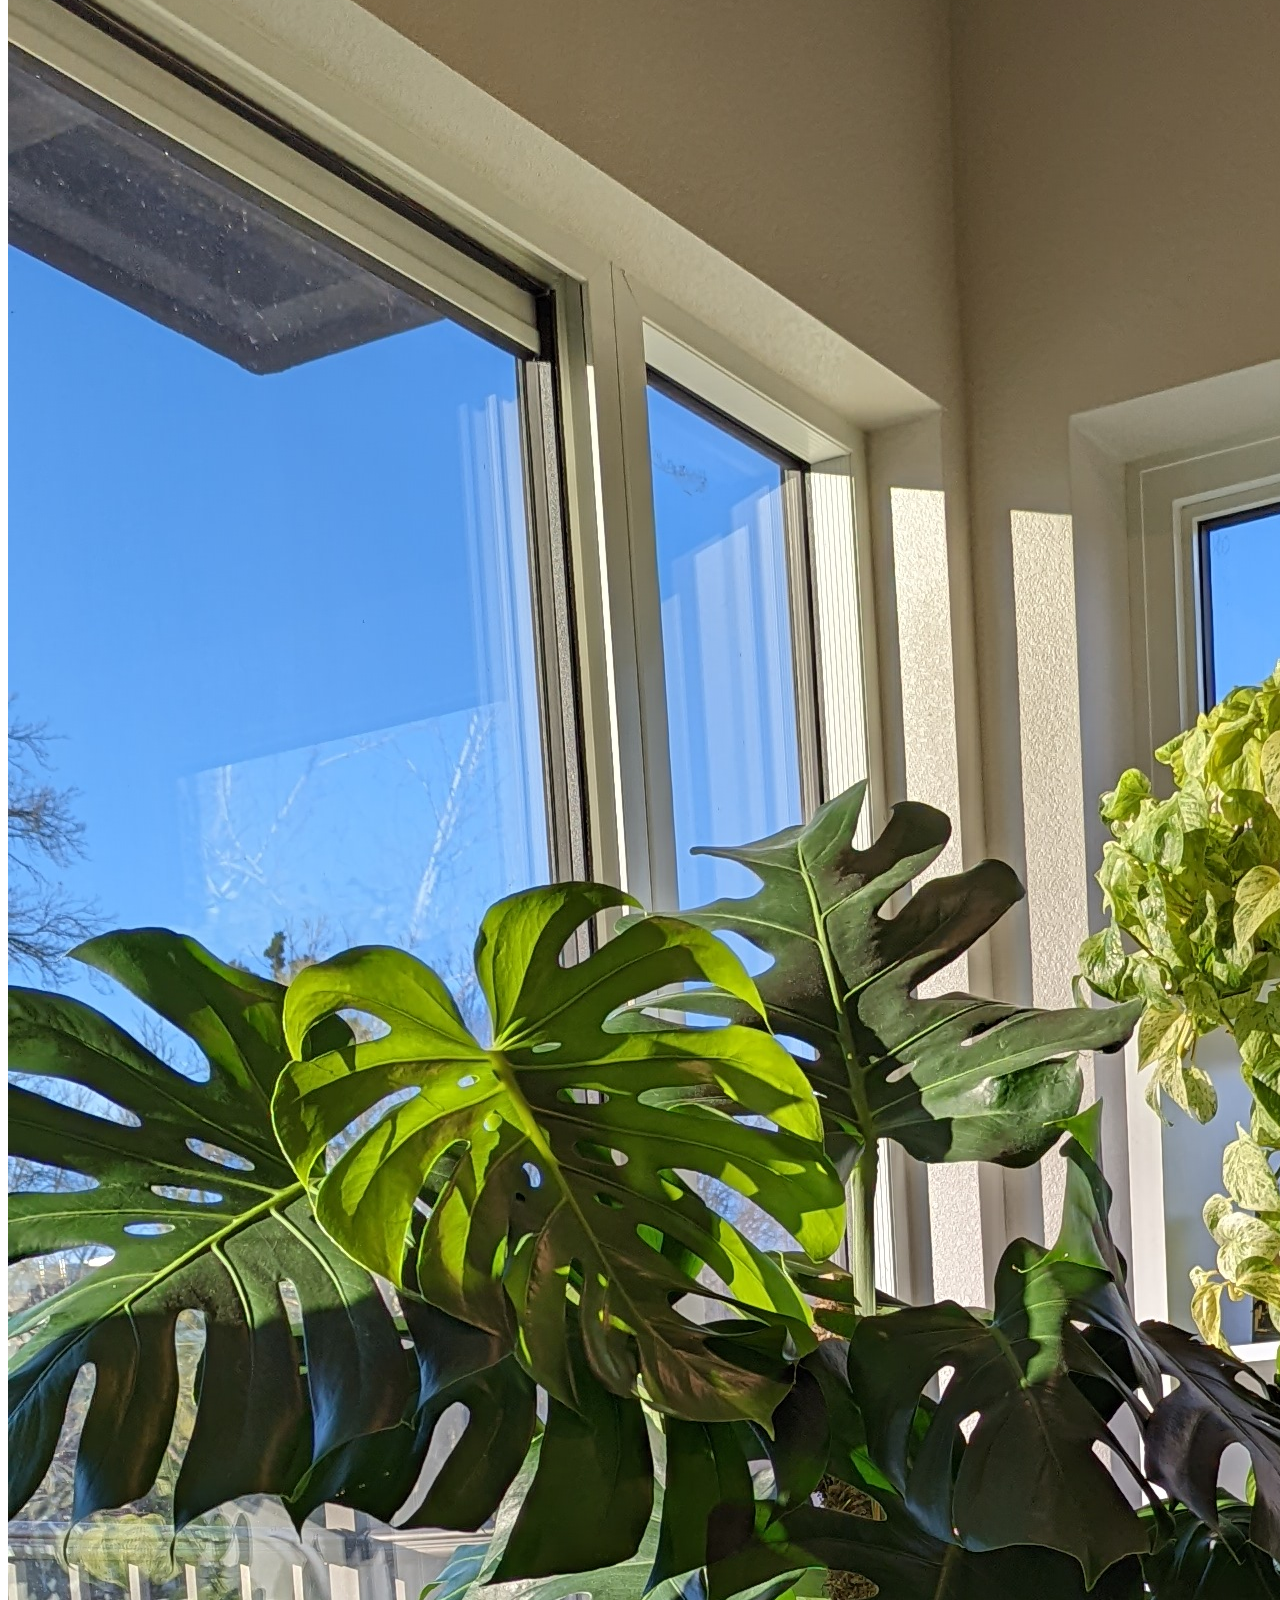
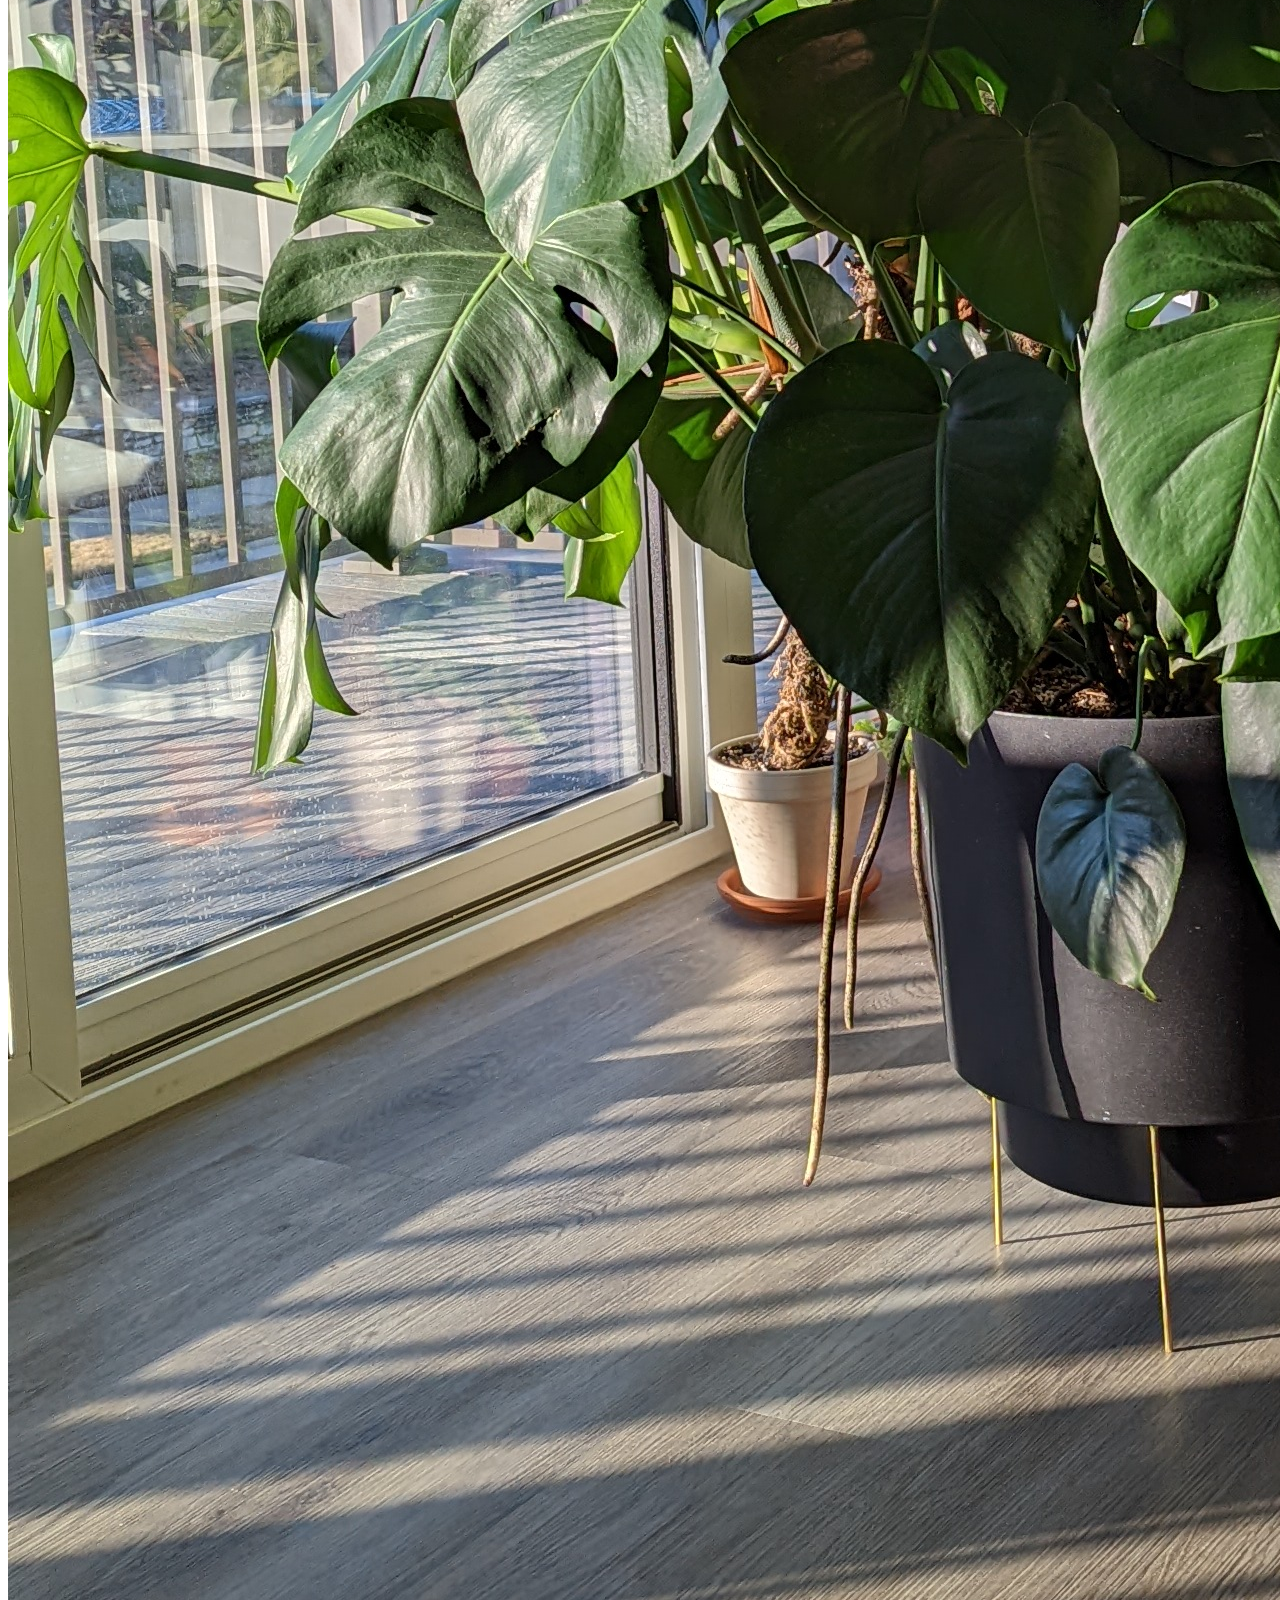
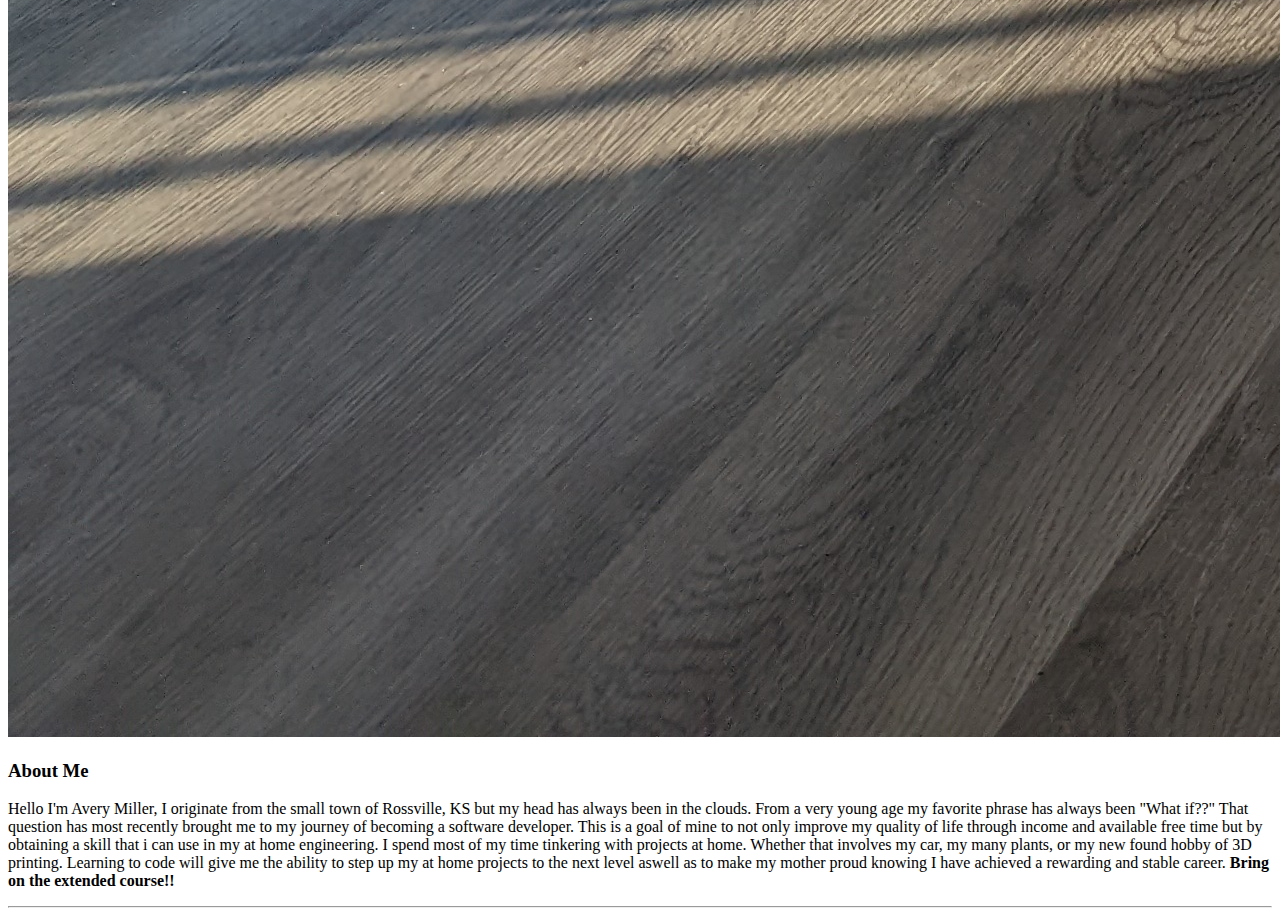
==== commit 6f95f216: "Stage 1 portfolio complete" ====
--- a/index.html
+++ b/index.html
@@ -54,22 +54,14 @@
       <div class="Me">
         <h3>About Me</h3>
         <p>
-          Lorem ipsum dolor sit amet, movet vidisse partiendo sea ut, sed ei
-          posidonium signiferumque, tincidunt reprimique eam no. Ei corpora
-          ponderum praesent ius, cum in nibh noster definitionem. Ut utroque
-          nam,
-          <i
-            ><b
-              >Ready for my acceptance into the extended course to make my momma
-              proud!</b
-            ></i
-          >
-          Nec laudem nominati ad, cu posse solet mollis usu. Vim posse
-          disputando consequuntur at. Et sint tantas facilisi vim. At harum
-          exerci lobortis eos, eros homero assentior nam eu. An tation decore
-          equidem vix, at nam omittam sensibus. Eu quas veniam cum, et consequat
-          constituam sit. His cu dicat minim accumsan, et usu consequat
-          intellegam.
+          Hello I'm Avery Miller, I originate from the small town of Rossville, KS but my head 
+          has always been in the clouds. From a very young age my favorite phrase has always been "What if??"
+          That question has most recently brought me to my journey of becoming a software developer. This is a 
+          goal of mine to not only improve my quality of life through income and available free time but by obtaining 
+          a skill that i can use in my at home engineering. I spend most of my time tinkering with projects at home. 
+          Whether that involves my car, my many plants, or my new found hobby of 3D printing. Learning to code will 
+          give me the ability to step up my at home projects to the next level aswell as to make my mother proud knowing
+          I have achieved a rewarding and stable career. <b>Bring on the extended course!!</b>
         </p>
       </div>
       <hr />
